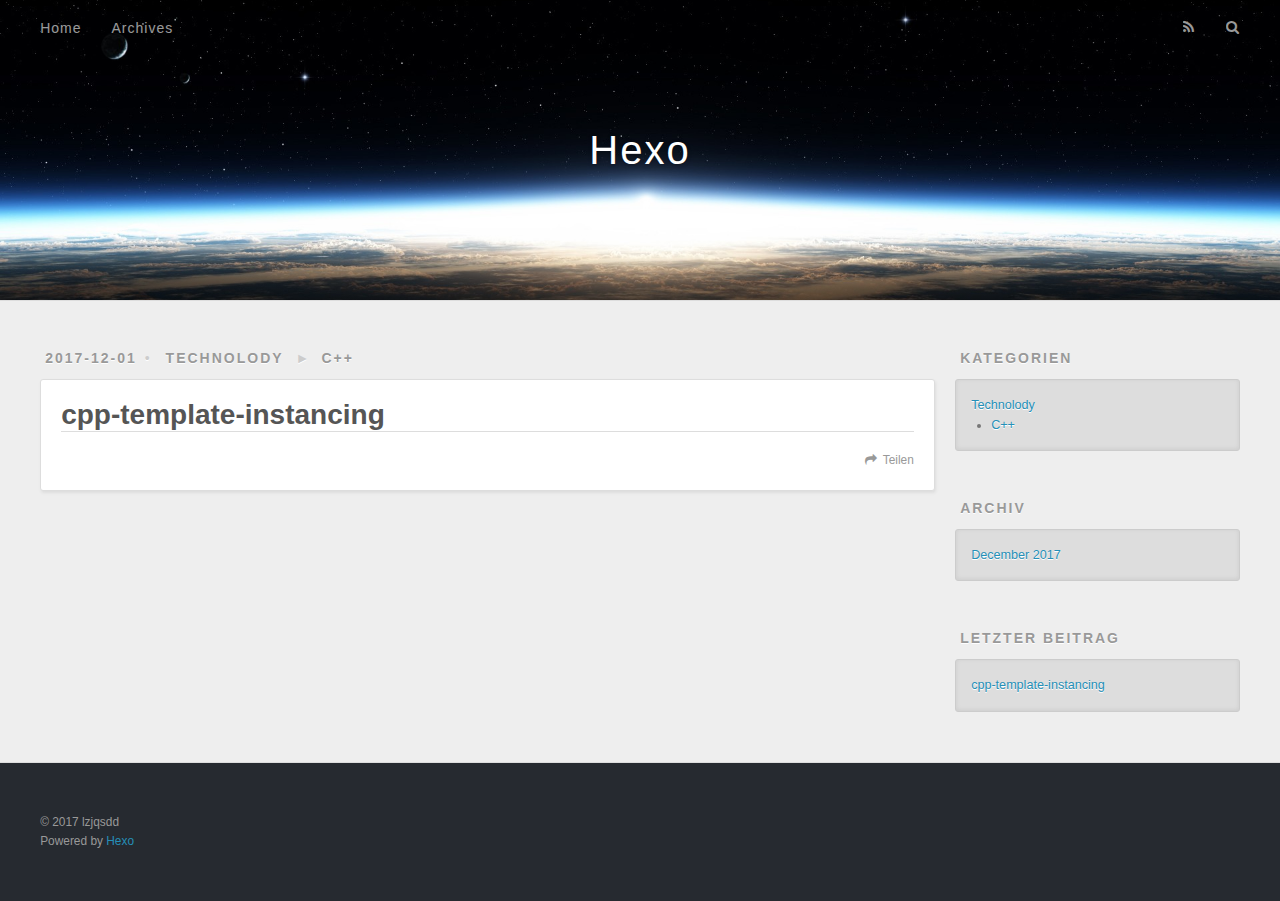
==== index.html @ e9603489 "update posts" ====
<!DOCTYPE html>
<html>
<head>
  <meta charset="utf-8">
  

  
  <title>Hexo</title>
  <meta name="viewport" content="width=device-width, initial-scale=1, maximum-scale=1">
  <meta property="og:type" content="website">
<meta property="og:title" content="Hexo">
<meta property="og:url" content="http://www.lzjqsdd.com/index.html">
<meta property="og:site_name" content="Hexo">
<meta name="twitter:card" content="summary">
<meta name="twitter:title" content="Hexo">
  
    <link rel="alternate" href="/atom.xml" title="Hexo" type="application/atom+xml">
  
  
    <link rel="icon" href="/favicon.png">
  
  
    <link href="//fonts.googleapis.com/css?family=Source+Code+Pro" rel="stylesheet" type="text/css">
  
  <link rel="stylesheet" href="/css/style.css">
</head>

<body>
  <div id="container">
    <div id="wrap">
      <header id="header">
  <div id="banner"></div>
  <div id="header-outer" class="outer">
    <div id="header-title" class="inner">
      <h1 id="logo-wrap">
        <a href="/" id="logo">Hexo</a>
      </h1>
      
    </div>
    <div id="header-inner" class="inner">
      <nav id="main-nav">
        <a id="main-nav-toggle" class="nav-icon"></a>
        
          <a class="main-nav-link" href="/">Home</a>
        
          <a class="main-nav-link" href="/archives">Archives</a>
        
      </nav>
      <nav id="sub-nav">
        
          <a id="nav-rss-link" class="nav-icon" href="/atom.xml" title="RSS Feed"></a>
        
        <a id="nav-search-btn" class="nav-icon" title="Suche"></a>
      </nav>
      <div id="search-form-wrap">
        <form action="//google.com/search" method="get" accept-charset="UTF-8" class="search-form"><input type="search" name="q" class="search-form-input" placeholder="Search"><button type="submit" class="search-form-submit">&#xF002;</button><input type="hidden" name="sitesearch" value="http://www.lzjqsdd.com"></form>
      </div>
    </div>
  </div>
</header>
      <div class="outer">
        <section id="main">
  
    <article id="post-cpp-template-instancing" class="article article-type-post" itemscope itemprop="blogPost">
  <div class="article-meta">
    <a href="/2017/12/01/cpp-template-instancing/" class="article-date">
  <time datetime="2017-12-01T09:58:18.000Z" itemprop="datePublished">2017-12-01</time>
</a>
    
  <div class="article-category">
    <a class="article-category-link" href="/categories/Technolody/">Technolody</a>►<a class="article-category-link" href="/categories/Technolody/C/">C++</a>
  </div>

  </div>
  <div class="article-inner">
    
    
      <header class="article-header">
        
  
    <h1 itemprop="name">
      <a class="article-title" href="/2017/12/01/cpp-template-instancing/">cpp-template-instancing</a>
    </h1>
  

      </header>
    
    <div class="article-entry" itemprop="articleBody">
      
        
      
    </div>
    <footer class="article-footer">
      <a data-url="http://www.lzjqsdd.com/2017/12/01/cpp-template-instancing/" data-id="cjanqljqc000084ou2og324zd" class="article-share-link">Teilen</a>
      
      
    </footer>
  </div>
  
</article>


  


</section>
        
          <aside id="sidebar">
  
    
  <div class="widget-wrap">
    <h3 class="widget-title">Kategorien</h3>
    <div class="widget">
      <ul class="category-list"><li class="category-list-item"><a class="category-list-link" href="/categories/Technolody/">Technolody</a><ul class="category-list-child"><li class="category-list-item"><a class="category-list-link" href="/categories/Technolody/C/">C++</a></li></ul></li></ul>
    </div>
  </div>


  
    

  
    
  
    
  <div class="widget-wrap">
    <h3 class="widget-title">Archiv</h3>
    <div class="widget">
      <ul class="archive-list"><li class="archive-list-item"><a class="archive-list-link" href="/archives/2017/12/">December 2017</a></li></ul>
    </div>
  </div>


  
    
  <div class="widget-wrap">
    <h3 class="widget-title">letzter Beitrag</h3>
    <div class="widget">
      <ul>
        
          <li>
            <a href="/2017/12/01/cpp-template-instancing/">cpp-template-instancing</a>
          </li>
        
      </ul>
    </div>
  </div>

  
</aside>
        
      </div>
      <footer id="footer">
  
  <div class="outer">
    <div id="footer-info" class="inner">
      &copy; 2017 lzjqsdd<br>
      Powered by <a href="http://hexo.io/" target="_blank">Hexo</a>
    </div>
  </div>
</footer>
    </div>
    <nav id="mobile-nav">
  
    <a href="/" class="mobile-nav-link">Home</a>
  
    <a href="/archives" class="mobile-nav-link">Archives</a>
  
</nav>
    

<script src="//ajax.googleapis.com/ajax/libs/jquery/2.0.3/jquery.min.js"></script>


  <link rel="stylesheet" href="/fancybox/jquery.fancybox.css">
  <script src="/fancybox/jquery.fancybox.pack.js"></script>


<script src="/js/script.js"></script>



  </div>
</body>
</html>
---- css/style.css ----
body {
  width: 100%;
}
body:before,
body:after {
  content: "";
  display: table;
}
body:after {
  clear: both;
}
html,
body,
div,
span,
applet,
object,
iframe,
h1,
h2,
h3,
h4,
h5,
h6,
p,
blockquote,
pre,
a,
abbr,
acronym,
address,
big,
cite,
code,
del,
dfn,
em,
img,
ins,
kbd,
q,
s,
samp,
small,
strike,
strong,
sub,
sup,
tt,
var,
dl,
dt,
dd,
ol,
ul,
li,
fieldset,
form,
label,
legend,
table,
caption,
tbody,
tfoot,
thead,
tr,
th,
td {
  margin: 0;
  padding: 0;
  border: 0;
  outline: 0;
  font-weight: inherit;
  font-style: inherit;
  font-family: inherit;
  font-size: 100%;
  vertical-align: baseline;
}
body {
  line-height: 1;
  color: #000;
  background: #fff;
}
ol,
ul {
  list-style: none;
}
table {
  border-collapse: separate;
  border-spacing: 0;
  vertical-align: middle;
}
caption,
th,
td {
  text-align: left;
  font-weight: normal;
  vertical-align: middle;
}
a img {
  border: none;
}
input,
button {
  margin: 0;
  padding: 0;
}
input::-moz-focus-inner,
button::-moz-focus-inner {
  border: 0;
  padding: 0;
}
@font-face {
  font-family: FontAwesome;
  font-style: normal;
  font-weight: normal;
  src: url("fonts/fontawesome-webfont.eot?v=#4.0.3");
  src: url("fonts/fontawesome-webfont.eot?#iefix&v=#4.0.3") format("embedded-opentype"), url("fonts/fontawesome-webfont.woff?v=#4.0.3") format("woff"), url("fonts/fontawesome-webfont.ttf?v=#4.0.3") format("truetype"), url("fonts/fontawesome-webfont.svg#fontawesomeregular?v=#4.0.3") format("svg");
}
html,
body,
#container {
  height: 100%;
}
body {
  background: #eee;
  font: 14px -apple-system, BlinkMacSystemFont, "Segoe UI", "Roboto", "Oxygen", "Ubuntu", "Cantarell", "Fira Sans", "Droid Sans", "Helvetica Neue", sans-serif;
  -webkit-text-size-adjust: 100%;
}
.outer {
  max-width: 1220px;
  margin: 0 auto;
  padding: 0 20px;
}
.outer:before,
.outer:after {
  content: "";
  display: table;
}
.outer:after {
  clear: both;
}
.inner {
  display: inline;
  float: left;
  width: 98.33333333333333%;
  margin: 0 0.833333333333333%;
}
.left,
.alignleft {
  float: left;
}
.right,
.alignright {
  float: right;
}
.clear {
  clear: both;
}
#container {
  position: relative;
}
.mobile-nav-on {
  overflow: hidden;
}
#wrap {
  height: 100%;
  width: 100%;
  position: absolute;
  top: 0;
  left: 0;
  -webkit-transition: 0.2s ease-out;
  -moz-transition: 0.2s ease-out;
  -ms-transition: 0.2s ease-out;
  transition: 0.2s ease-out;
  z-index: 1;
  background: #eee;
}
.mobile-nav-on #wrap {
  left: 280px;
}
@media screen and (min-width: 768px) {
  #main {
    display: inline;
    float: left;
    width: 73.33333333333333%;
    margin: 0 0.833333333333333%;
  }
}
.article-date,
.article-category-link,
.archive-year,
.widget-title {
  text-decoration: none;
  text-transform: uppercase;
  letter-spacing: 2px;
  color: #999;
  margin-bottom: 1em;
  margin-left: 5px;
  line-height: 1em;
  text-shadow: 0 1px #fff;
  font-weight: bold;
}
.article-inner,
.archive-article-inner {
  background: #fff;
  -webkit-box-shadow: 1px 2px 3px #ddd;
  box-shadow: 1px 2px 3px #ddd;
  border: 1px solid #ddd;
  border-radius: 3px;
}
.article-entry h1,
.widget h1 {
  font-size: 2em;
}
.article-entry h2,
.widget h2 {
  font-size: 1.5em;
}
.article-entry h3,
.widget h3 {
  font-size: 1.3em;
}
.article-entry h4,
.widget h4 {
  font-size: 1.2em;
}
.article-entry h5,
.widget h5 {
  font-size: 1em;
}
.article-entry h6,
.widget h6 {
  font-size: 1em;
  color: #999;
}
.article-entry hr,
.widget hr {
  border: 1px dashed #ddd;
}
.article-entry strong,
.widget strong {
  font-weight: bold;
}
.article-entry em,
.widget em,
.article-entry cite,
.widget cite {
  font-style: italic;
}
.article-entry sup,
.widget sup,
.article-entry sub,
.widget sub {
  font-size: 0.75em;
  line-height: 0;
  position: relative;
  vertical-align: baseline;
}
.article-entry sup,
.widget sup {
  top: -0.5em;
}
.article-entry sub,
.widget sub {
  bottom: -0.2em;
}
.article-entry small,
.widget small {
  font-size: 0.85em;
}
.article-entry acronym,
.widget acronym,
.article-entry abbr,
.widget abbr {
  border-bottom: 1px dotted;
}
.article-entry ul,
.widget ul,
.article-entry ol,
.widget ol,
.article-entry dl,
.widget dl {
  margin: 0 20px;
  line-height: 1.6em;
}
.article-entry ul ul,
.widget ul ul,
.article-entry ol ul,
.widget ol ul,
.article-entry ul ol,
.widget ul ol,
.article-entry ol ol,
.widget ol ol {
  margin-top: 0;
  margin-bottom: 0;
}
.article-entry ul,
.widget ul {
  list-style: disc;
}
.article-entry ol,
.widget ol {
  list-style: decimal;
}
.article-entry dt,
.widget dt {
  font-weight: bold;
}
#header {
  height: 300px;
  position: relative;
  border-bottom: 1px solid #ddd;
}
#header:before,
#header:after {
  content: "";
  position: absolute;
  left: 0;
  right: 0;
  height: 40px;
}
#header:before {
  top: 0;
  background: -webkit-linear-gradient(rgba(0,0,0,0.2), transparent);
  background: -moz-linear-gradient(rgba(0,0,0,0.2), transparent);
  background: -ms-linear-gradient(rgba(0,0,0,0.2), transparent);
  background: linear-gradient(rgba(0,0,0,0.2), transparent);
}
#header:after {
  bottom: 0;
  background: -webkit-linear-gradient(transparent, rgba(0,0,0,0.2));
  background: -moz-linear-gradient(transparent, rgba(0,0,0,0.2));
  background: -ms-linear-gradient(transparent, rgba(0,0,0,0.2));
  background: linear-gradient(transparent, rgba(0,0,0,0.2));
}
#header-outer {
  height: 100%;
  position: relative;
}
#header-inner {
  position: relative;
  overflow: hidden;
}
#banner {
  position: absolute;
  top: 0;
  left: 0;
  width: 100%;
  height: 100%;
  background: url("images/banner.jpg") center #000;
  -webkit-background-size: cover;
  -moz-background-size: cover;
  background-size: cover;
  z-index: -1;
}
#header-title {
  text-align: center;
  height: 40px;
  position: absolute;
  top: 50%;
  left: 0;
  margin-top: -20px;
}
#logo,
#subtitle {
  text-decoration: none;
  color: #fff;
  font-weight: 300;
  text-shadow: 0 1px 4px rgba(0,0,0,0.3);
}
#logo {
  font-size: 40px;
  line-height: 40px;
  letter-spacing: 2px;
}
#subtitle {
  font-size: 16px;
  line-height: 16px;
  letter-spacing: 1px;
}
#subtitle-wrap {
  margin-top: 16px;
}
#main-nav {
  float: left;
  margin-left: -15px;
}
.nav-icon,
.main-nav-link {
  float: left;
  color: #fff;
  opacity: 0.6;
  text-decoration: none;
  text-shadow: 0 1px rgba(0,0,0,0.2);
  -webkit-transition: opacity 0.2s;
  -moz-transition: opacity 0.2s;
  -ms-transition: opacity 0.2s;
  transition: opacity 0.2s;
  display: block;
  padding: 20px 15px;
}
.nav-icon:hover,
.main-nav-link:hover {
  opacity: 1;
}
.nav-icon {
  font-family: FontAwesome;
  text-align: center;
  font-size: 14px;
  width: 14px;
  height: 14px;
  padding: 20px 15px;
  position: relative;
  cursor: pointer;
}
.main-nav-link {
  font-weight: 300;
  letter-spacing: 1px;
}
@media screen and (max-width: 479px) {
  .main-nav-link {
    display: none;
  }
}
#main-nav-toggle {
  display: none;
}
#main-nav-toggle:before {
  content: "\f0c9";
}
@media screen and (max-width: 479px) {
  #main-nav-toggle {
    display: block;
  }
}
#sub-nav {
  float: right;
  margin-right: -15px;
}
#nav-rss-link:before {
  content: "\f09e";
}
#nav-search-btn:before {
  content: "\f002";
}
#search-form-wrap {
  position: absolute;
  top: 15px;
  width: 150px;
  height: 30px;
  right: -150px;
  opacity: 0;
  -webkit-transition: 0.2s ease-out;
  -moz-transition: 0.2s ease-out;
  -ms-transition: 0.2s ease-out;
  transition: 0.2s ease-out;
}
#search-form-wrap.on {
  opacity: 1;
  right: 0;
}
@media screen and (max-width: 479px) {
  #search-form-wrap {
    width: 100%;
    right: -100%;
  }
}
.search-form {
  position: absolute;
  top: 0;
  left: 0;
  right: 0;
  background: #fff;
  padding: 5px 15px;
  border-radius: 15px;
  -webkit-box-shadow: 0 0 10px rgba(0,0,0,0.3);
  box-shadow: 0 0 10px rgba(0,0,0,0.3);
}
.search-form-input {
  border: none;
  background: none;
  color: #555;
  width: 100%;
  font: 13px -apple-system, BlinkMacSystemFont, "Segoe UI", "Roboto", "Oxygen", "Ubuntu", "Cantarell", "Fira Sans", "Droid Sans", "Helvetica Neue", sans-serif;
  outline: none;
}
.search-form-input::-webkit-search-results-decoration,
.search-form-input::-webkit-search-cancel-button {
  -webkit-appearance: none;
}
.search-form-submit {
  position: absolute;
  top: 50%;
  right: 10px;
  margin-top: -7px;
  font: 13px FontAwesome;
  border: none;
  background: none;
  color: #bbb;
  cursor: pointer;
}
.search-form-submit:hover,
.search-form-submit:focus {
  color: #777;
}
.article {
  margin: 50px 0;
}
.article-inner {
  overflow: hidden;
}
.article-meta:before,
.article-meta:after {
  content: "";
  display: table;
}
.article-meta:after {
  clear: both;
}
.article-date {
  float: left;
}
.article-category {
  float: left;
  line-height: 1em;
  color: #ccc;
  text-shadow: 0 1px #fff;
  margin-left: 8px;
}
.article-category:before {
  content: "\2022";
}
.article-category-link {
  margin: 0 12px 1em;
}
.article-header {
  padding: 20px 20px 0;
}
.article-title {
  text-decoration: none;
  font-size: 2em;
  font-weight: bold;
  color: #555;
  line-height: 1.1em;
  -webkit-transition: color 0.2s;
  -moz-transition: color 0.2s;
  -ms-transition: color 0.2s;
  transition: color 0.2s;
}
a.article-title:hover {
  color: #258fb8;
}
.article-entry {
  color: #555;
  padding: 0 20px;
}
.article-entry:before,
.article-entry:after {
  content: "";
  display: table;
}
.article-entry:after {
  clear: both;
}
.article-entry p,
.article-entry table {
  line-height: 1.6em;
  margin: 1.6em 0;
}
.article-entry h1,
.article-entry h2,
.article-entry h3,
.article-entry h4,
.article-entry h5,
.article-entry h6 {
  font-weight: bold;
}
.article-entry h1,
.article-entry h2,
.article-entry h3,
.article-entry h4,
.article-entry h5,
.article-entry h6 {
  line-height: 1.1em;
  margin: 1.1em 0;
}
.article-entry a {
  color: #258fb8;
  text-decoration: none;
}
.article-entry a:hover {
  text-decoration: underline;
}
.article-entry ul,
.article-entry ol,
.article-entry dl {
  margin-top: 1.6em;
  margin-bottom: 1.6em;
}
.article-entry img,
.article-entry video {
  max-width: 100%;
  height: auto;
  display: block;
  margin: auto;
}
.article-entry iframe {
  border: none;
}
.article-entry table {
  width: 100%;
  border-collapse: collapse;
  border-spacing: 0;
}
.article-entry th {
  font-weight: bold;
  border-bottom: 3px solid #ddd;
  padding-bottom: 0.5em;
}
.article-entry td {
  border-bottom: 1px solid #ddd;
  padding: 10px 0;
}
.article-entry blockquote {
  font-family: Georgia, "Times New Roman", serif;
  font-size: 1.4em;
  margin: 1.6em 20px;
  text-align: center;
}
.article-entry blockquote footer {
  font-size: 14px;
  margin: 1.6em 0;
  font-family: -apple-system, BlinkMacSystemFont, "Segoe UI", "Roboto", "Oxygen", "Ubuntu", "Cantarell", "Fira Sans", "Droid Sans", "Helvetica Neue", sans-serif;
}
.article-entry blockquote footer cite:before {
  content: "—";
  padding: 0 0.5em;
}
.article-entry .pullquote {
  text-align: left;
  width: 45%;
  margin: 0;
}
.article-entry .pullquote.left {
  margin-left: 0.5em;
  margin-right: 1em;
}
.article-entry .pullquote.right {
  margin-right: 0.5em;
  margin-left: 1em;
}
.article-entry .caption {
  color: #999;
  display: block;
  font-size: 0.9em;
  margin-top: 0.5em;
  position: relative;
  text-align: center;
}
.article-entry .video-container {
  position: relative;
  padding-top: 56.25%;
  height: 0;
  overflow: hidden;
}
.article-entry .video-container iframe,
.article-entry .video-container object,
.article-entry .video-container embed {
  position: absolute;
  top: 0;
  left: 0;
  width: 100%;
  height: 100%;
  margin-top: 0;
}
.article-more-link a {
  display: inline-block;
  line-height: 1em;
  padding: 6px 15px;
  border-radius: 15px;
  background: #eee;
  color: #999;
  text-shadow: 0 1px #fff;
  text-decoration: none;
}
.article-more-link a:hover {
  background: #258fb8;
  color: #fff;
  text-decoration: none;
  text-shadow: 0 1px #1e7293;
}
.article-footer {
  font-size: 0.85em;
  line-height: 1.6em;
  border-top: 1px solid #ddd;
  padding-top: 1.6em;
  margin: 0 20px 20px;
}
.article-footer:before,
.article-footer:after {
  content: "";
  display: table;
}
.article-footer:after {
  clear: both;
}
.article-footer a {
  color: #999;
  text-decoration: none;
}
.article-footer a:hover {
  color: #555;
}
.article-tag-list-item {
  float: left;
  margin-right: 10px;
}
.article-tag-list-link:before {
  content: "#";
}
.article-comment-link {
  float: right;
}
.article-comment-link:before {
  content: "\f075";
  font-family: FontAwesome;
  padding-right: 8px;
}
.article-share-link {
  cursor: pointer;
  float: right;
  margin-left: 20px;
}
.article-share-link:before {
  content: "\f064";
  font-family: FontAwesome;
  padding-right: 6px;
}
#article-nav {
  position: relative;
}
#article-nav:before,
#article-nav:after {
  content: "";
  display: table;
}
#article-nav:after {
  clear: both;
}
@media screen and (min-width: 768px) {
  #article-nav {
    margin: 50px 0;
  }
  #article-nav:before {
    width: 8px;
    height: 8px;
    position: absolute;
    top: 50%;
    left: 50%;
    margin-top: -4px;
    margin-left: -4px;
    content: "";
    border-radius: 50%;
    background: #ddd;
    -webkit-box-shadow: 0 1px 2px #fff;
    box-shadow: 0 1px 2px #fff;
  }
}
.article-nav-link-wrap {
  text-decoration: none;
  text-shadow: 0 1px #fff;
  color: #999;
  -webkit-box-sizing: border-box;
  -moz-box-sizing: border-box;
  box-sizing: border-box;
  margin-top: 50px;
  text-align: center;
  display: block;
}
.article-nav-link-wrap:hover {
  color: #555;
}
@media screen and (min-width: 768px) {
  .article-nav-link-wrap {
    width: 50%;
    margin-top: 0;
  }
}
@media screen and (min-width: 768px) {
  #article-nav-newer {
    float: left;
    text-align: right;
    padding-right: 20px;
  }
}
@media screen and (min-width: 768px) {
  #article-nav-older {
    float: right;
    text-align: left;
    padding-left: 20px;
  }
}
.article-nav-caption {
  text-transform: uppercase;
  letter-spacing: 2px;
  color: #ddd;
  line-height: 1em;
  font-weight: bold;
}
#article-nav-newer .article-nav-caption {
  margin-right: -2px;
}
.article-nav-title {
  font-size: 0.85em;
  line-height: 1.6em;
  margin-top: 0.5em;
}
.article-share-box {
  position: absolute;
  display: none;
  background: #fff;
  -webkit-box-shadow: 1px 2px 10px rgba(0,0,0,0.2);
  box-shadow: 1px 2px 10px rgba(0,0,0,0.2);
  border-radius: 3px;
  margin-left: -145px;
  overflow: hidden;
  z-index: 1;
}
.article-share-box.on {
  display: block;
}
.article-share-input {
  width: 100%;
  background: none;
  -webkit-box-sizing: border-box;
  -moz-box-sizing: border-box;
  box-sizing: border-box;
  font: 14px -apple-system, BlinkMacSystemFont, "Segoe UI", "Roboto", "Oxygen", "Ubuntu", "Cantarell", "Fira Sans", "Droid Sans", "Helvetica Neue", sans-serif;
  padding: 0 15px;
  color: #555;
  outline: none;
  border: 1px solid #ddd;
  border-radius: 3px 3px 0 0;
  height: 36px;
  line-height: 36px;
}
.article-share-links {
  background: #eee;
}
.article-share-links:before,
.article-share-links:after {
  content: "";
  display: table;
}
.article-share-links:after {
  clear: both;
}
.article-share-twitter,
.article-share-facebook,
.article-share-pinterest,
.article-share-google {
  width: 50px;
  height: 36px;
  display: block;
  float: left;
  position: relative;
  color: #999;
  text-shadow: 0 1px #fff;
}
.article-share-twitter:before,
.article-share-facebook:before,
.article-share-pinterest:before,
.article-share-google:before {
  font-size: 20px;
  font-family: FontAwesome;
  width: 20px;
  height: 20px;
  position: absolute;
  top: 50%;
  left: 50%;
  margin-top: -10px;
  margin-left: -10px;
  text-align: center;
}
.article-share-twitter:hover,
.article-share-facebook:hover,
.article-share-pinterest:hover,
.article-share-google:hover {
  color: #fff;
}
.article-share-twitter:before {
  content: "\f099";
}
.article-share-twitter:hover {
  background: #00aced;
  text-shadow: 0 1px #008abe;
}
.article-share-facebook:before {
  content: "\f09a";
}
.article-share-facebook:hover {
  background: #3b5998;
  text-shadow: 0 1px #2f477a;
}
.article-share-pinterest:before {
  content: "\f0d2";
}
.article-share-pinterest:hover {
  background: #cb2027;
  text-shadow: 0 1px #a21a1f;
}
.article-share-google:before {
  content: "\f0d5";
}
.article-share-google:hover {
  background: #dd4b39;
  text-shadow: 0 1px #be3221;
}
.article-gallery {
  background: #000;
  position: relative;
}
.article-gallery-photos {
  position: relative;
  overflow: hidden;
}
.article-gallery-img {
  display: none;
  max-width: 100%;
}
.article-gallery-img:first-child {
  display: block;
}
.article-gallery-img.loaded {
  position: absolute;
  display: block;
}
.article-gallery-img img {
  display: block;
  max-width: 100%;
  margin: 0 auto;
}
#comments {
  background: #fff;
  -webkit-box-shadow: 1px 2px 3px #ddd;
  box-shadow: 1px 2px 3px #ddd;
  padding: 20px;
  border: 1px solid #ddd;
  border-radius: 3px;
  margin: 50px 0;
}
#comments a {
  color: #258fb8;
}
.archives-wrap {
  margin: 50px 0;
}
.archives:before,
.archives:after {
  content: "";
  display: table;
}
.archives:after {
  clear: both;
}
.archive-year-wrap {
  margin-bottom: 1em;
}
.archives {
  -webkit-column-gap: 10px;
  -moz-column-gap: 10px;
  column-gap: 10px;
}
@media screen and (min-width: 480px) and (max-width: 767px) {
  .archives {
    -webkit-column-count: 2;
    -moz-column-count: 2;
    column-count: 2;
  }
}
@media screen and (min-width: 768px) {
  .archives {
    -webkit-column-count: 3;
    -moz-column-count: 3;
    column-count: 3;
  }
}
.archive-article {
  -webkit-column-break-inside: avoid;
  page-break-inside: avoid;
  overflow: hidden;
  break-inside: avoid-column;
}
.archive-article-inner {
  padding: 10px;
  margin-bottom: 15px;
}
.archive-article-title {
  text-decoration: none;
  font-weight: bold;
  color: #555;
  -webkit-transition: color 0.2s;
  -moz-transition: color 0.2s;
  -ms-transition: color 0.2s;
  transition: color 0.2s;
  line-height: 1.6em;
}
.archive-article-title:hover {
  color: #258fb8;
}
.archive-article-footer {
  margin-top: 1em;
}
.archive-article-date {
  color: #999;
  text-decoration: none;
  font-size: 0.85em;
  line-height: 1em;
  margin-bottom: 0.5em;
  display: block;
}
#page-nav {
  margin: 50px auto;
  background: #fff;
  -webkit-box-shadow: 1px 2px 3px #ddd;
  box-shadow: 1px 2px 3px #ddd;
  border: 1px solid #ddd;
  border-radius: 3px;
  text-align: center;
  color: #999;
  overflow: hidden;
}
#page-nav:before,
#page-nav:after {
  content: "";
  display: table;
}
#page-nav:after {
  clear: both;
}
#page-nav a,
#page-nav span {
  padding: 10px 20px;
  line-height: 1;
  height: 2ex;
}
#page-nav a {
  color: #999;
  text-decoration: none;
}
#page-nav a:hover {
  background: #999;
  color: #fff;
}
#page-nav .prev {
  float: left;
}
#page-nav .next {
  float: right;
}
#page-nav .page-number {
  display: inline-block;
}
@media screen and (max-width: 479px) {
  #page-nav .page-number {
    display: none;
  }
}
#page-nav .current {
  color: #555;
  font-weight: bold;
}
#page-nav .space {
  color: #ddd;
}
#footer {
  background: #262a30;
  padding: 50px 0;
  border-top: 1px solid #ddd;
  color: #999;
}
#footer a {
  color: #258fb8;
  text-decoration: none;
}
#footer a:hover {
  text-decoration: underline;
}
#footer-info {
  line-height: 1.6em;
  font-size: 0.85em;
}
.article-entry pre,
.article-entry .highlight {
  background: #2d2d2d;
  margin: 0 -20px;
  padding: 15px 20px;
  border-style: solid;
  border-color: #ddd;
  border-width: 1px 0;
  overflow: auto;
  color: #ccc;
  line-height: 22.400000000000002px;
}
.article-entry .highlight .gutter pre,
.article-entry .gist .gist-file .gist-data .line-numbers {
  color: #666;
  font-size: 0.85em;
}
.article-entry pre,
.article-entry code {
  font-family: "Source Code Pro", Consolas, Monaco, Menlo, Consolas, monospace;
}
.article-entry code {
  background: #eee;
  text-shadow: 0 1px #fff;
  padding: 0 0.3em;
}
.article-entry pre code {
  background: none;
  text-shadow: none;
  padding: 0;
}
.article-entry .highlight pre {
  border: none;
  margin: 0;
  padding: 0;
}
.article-entry .highlight table {
  margin: 0;
  width: auto;
}
.article-entry .highlight td {
  border: none;
  padding: 0;
}
.article-entry .highlight figcaption {
  font-size: 0.85em;
  color: #999;
  line-height: 1em;
  margin-bottom: 1em;
}
.article-entry .highlight figcaption:before,
.article-entry .highlight figcaption:after {
  content: "";
  display: table;
}
.article-entry .highlight figcaption:after {
  clear: both;
}
.article-entry .highlight figcaption a {
  float: right;
}
.article-entry .highlight .gutter pre {
  text-align: right;
  padding-right: 20px;
}
.article-entry .highlight .line {
  height: 22.400000000000002px;
}
.article-entry .highlight .line.marked {
  background: #515151;
}
.article-entry .gist {
  margin: 0 -20px;
  border-style: solid;
  border-color: #ddd;
  border-width: 1px 0;
  background: #2d2d2d;
  padding: 15px 20px 15px 0;
}
.article-entry .gist .gist-file {
  border: none;
  font-family: "Source Code Pro", Consolas, Monaco, Menlo, Consolas, monospace;
  margin: 0;
}
.article-entry .gist .gist-file .gist-data {
  background: none;
  border: none;
}
.article-entry .gist .gist-file .gist-data .line-numbers {
  background: none;
  border: none;
  padding: 0 20px 0 0;
}
.article-entry .gist .gist-file .gist-data .line-data {
  padding: 0 !important;
}
.article-entry .gist .gist-file .highlight {
  margin: 0;
  padding: 0;
  border: none;
}
.article-entry .gist .gist-file .gist-meta {
  background: #2d2d2d;
  color: #999;
  font: 0.85em -apple-system, BlinkMacSystemFont, "Segoe UI", "Roboto", "Oxygen", "Ubuntu", "Cantarell", "Fira Sans", "Droid Sans", "Helvetica Neue", sans-serif;
  text-shadow: 0 0;
  padding: 0;
  margin-top: 1em;
  margin-left: 20px;
}
.article-entry .gist .gist-file .gist-meta a {
  color: #258fb8;
  font-weight: normal;
}
.article-entry .gist .gist-file .gist-meta a:hover {
  text-decoration: underline;
}
pre .comment,
pre .title {
  color: #999;
}
pre .variable,
pre .attribute,
pre .tag,
pre .regexp,
pre .ruby .constant,
pre .xml .tag .title,
pre .xml .pi,
pre .xml .doctype,
pre .html .doctype,
pre .css .id,
pre .css .class,
pre .css .pseudo {
  color: #f2777a;
}
pre .number,
pre .preprocessor,
pre .built_in,
pre .literal,
pre .params,
pre .constant {
  color: #f99157;
}
pre .class,
pre .ruby .class .title,
pre .css .rules .attribute {
  color: #9c9;
}
pre .string,
pre .value,
pre .inheritance,
pre .header,
pre .ruby .symbol,
pre .xml .cdata {
  color: #9c9;
}
pre .css .hexcolor {
  color: #6cc;
}
pre .function,
pre .python .decorator,
pre .python .title,
pre .ruby .function .title,
pre .ruby .title .keyword,
pre .perl .sub,
pre .javascript .title,
pre .coffeescript .title {
  color: #69c;
}
pre .keyword,
pre .javascript .function {
  color: #c9c;
}
@media screen and (max-width: 479px) {
  #mobile-nav {
    position: absolute;
    top: 0;
    left: 0;
    width: 280px;
    height: 100%;
    background: #191919;
    border-right: 1px solid #fff;
  }
}
@media screen and (max-width: 479px) {
  .mobile-nav-link {
    display: block;
    color: #999;
    text-decoration: none;
    padding: 15px 20px;
    font-weight: bold;
  }
  .mobile-nav-link:hover {
    color: #fff;
  }
}
@media screen and (min-width: 768px) {
  #sidebar {
    display: inline;
    float: left;
    width: 23.333333333333332%;
    margin: 0 0.833333333333333%;
  }
}
.widget-wrap {
  margin: 50px 0;
}
.widget {
  color: #777;
  text-shadow: 0 1px #fff;
  background: #ddd;
  -webkit-box-shadow: 0 -1px 4px #ccc inset;
  box-shadow: 0 -1px 4px #ccc inset;
  border: 1px solid #ccc;
  padding: 15px;
  border-radius: 3px;
}
.widget a {
  color: #258fb8;
  text-decoration: none;
}
.widget a:hover {
  text-decoration: underline;
}
.widget ul ul,
.widget ol ul,
.widget dl ul,
.widget ul ol,
.widget ol ol,
.widget dl ol,
.widget ul dl,
.widget ol dl,
.widget dl dl {
  margin-left: 15px;
  list-style: disc;
}
.widget {
  line-height: 1.6em;
  word-wrap: break-word;
  font-size: 0.9em;
}
.widget ul,
.widget ol {
  list-style: none;
  margin: 0;
}
.widget ul ul,
.widget ol ul,
.widget ul ol,
.widget ol ol {
  margin: 0 20px;
}
.widget ul ul,
.widget ol ul {
  list-style: disc;
}
.widget ul ol,
.widget ol ol {
  list-style: decimal;
}
.category-list-count,
.tag-list-count,
.archive-list-count {
  padding-left: 5px;
  color: #999;
  font-size: 0.85em;
}
.category-list-count:before,
.tag-list-count:before,
.archive-list-count:before {
  content: "(";
}
.category-list-count:after,
.tag-list-count:after,
.archive-list-count:after {
  content: ")";
}
.tagcloud a {
  margin-right: 5px;
  display: inline-block;
}
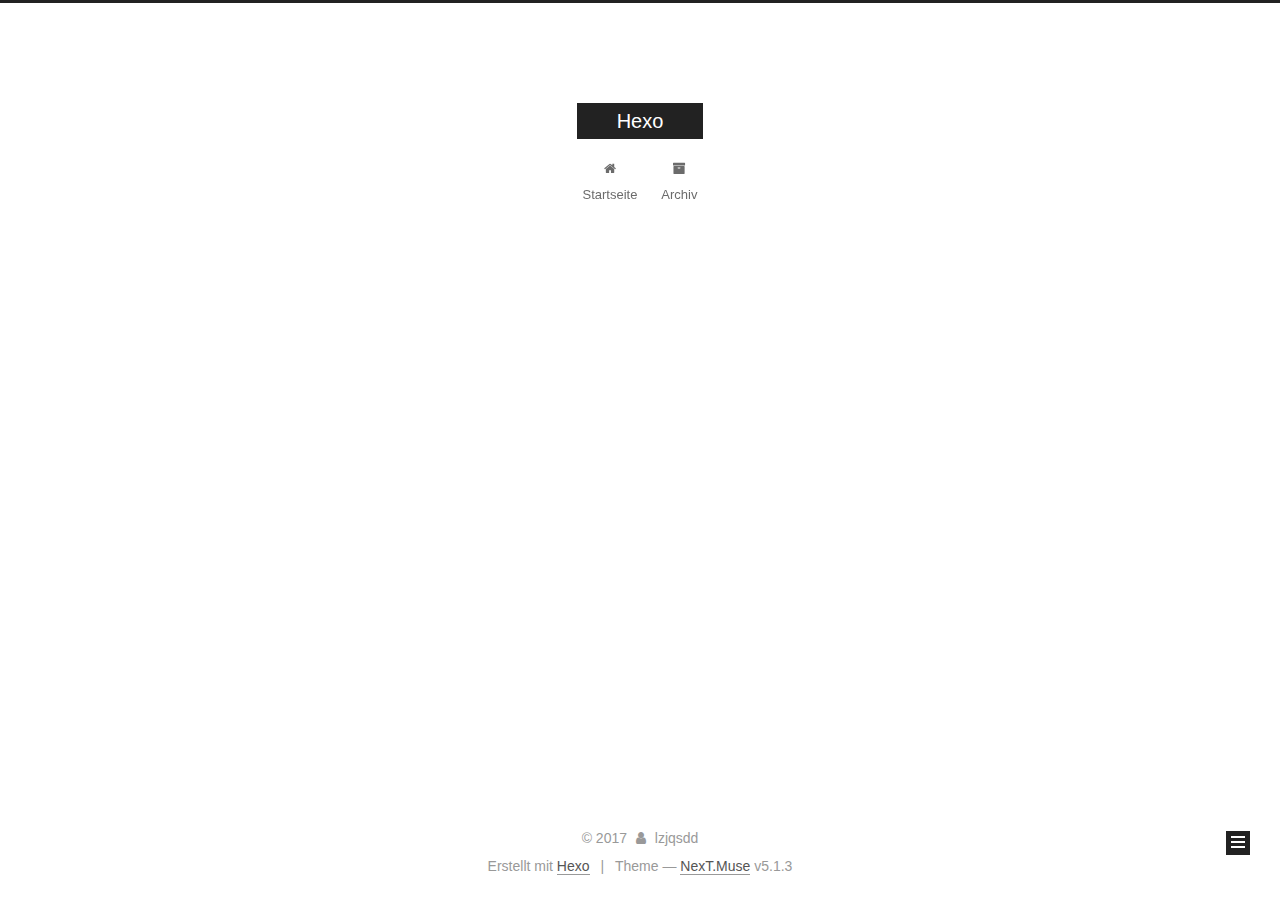
==== commit 9a33c8c1: "update posts" ====
--- a/index.html
+++ b/index.html
@@ -1,185 +1,629 @@
 <!DOCTYPE html>
-<html>
+
+
+
+  
+
+
+<html class="theme-next muse use-motion" lang="">
 <head>
-  <meta charset="utf-8">
-  
-
-  
-  <title>Hexo</title>
-  <meta name="viewport" content="width=device-width, initial-scale=1, maximum-scale=1">
-  <meta property="og:type" content="website">
+  <meta charset="UTF-8"/>
+<meta http-equiv="X-UA-Compatible" content="IE=edge" />
+<meta name="viewport" content="width=device-width, initial-scale=1, maximum-scale=1"/>
+<meta name="theme-color" content="#222">
+
+
+
+
+
+
+
+
+
+<meta http-equiv="Cache-Control" content="no-transform" />
+<meta http-equiv="Cache-Control" content="no-siteapp" />
+
+
+
+
+
+
+
+
+
+
+
+
+
+
+
+
+  
+  
+  <link href="/lib/fancybox/source/jquery.fancybox.css?v=2.1.5" rel="stylesheet" type="text/css" />
+
+
+
+
+
+
+
+<link href="/lib/font-awesome/css/font-awesome.min.css?v=4.6.2" rel="stylesheet" type="text/css" />
+
+<link href="/css/main.css?v=5.1.3" rel="stylesheet" type="text/css" />
+
+
+  <link rel="apple-touch-icon" sizes="180x180" href="/images/apple-touch-icon.png?v=5.1.3">
+
+
+  <link rel="icon" type="image/png" sizes="32x32" href="/images/favicon-32x32.png?v=5.1.3">
+
+
+  <link rel="icon" type="image/png" sizes="16x16" href="/images/favicon-16x16.png?v=5.1.3">
+
+
+  <link rel="mask-icon" href="/images/logo.svg?v=5.1.3" color="#222">
+
+
+
+
+
+  <meta name="keywords" content="Technolody, Tools, Linux" />
+
+
+
+
+
+
+
+
+
+
+<meta property="og:type" content="website">
 <meta property="og:title" content="Hexo">
 <meta property="og:url" content="http://www.lzjqsdd.com/index.html">
 <meta property="og:site_name" content="Hexo">
 <meta name="twitter:card" content="summary">
 <meta name="twitter:title" content="Hexo">
-  
-    <link rel="alternate" href="/atom.xml" title="Hexo" type="application/atom+xml">
-  
-  
-    <link rel="icon" href="/favicon.png">
-  
-  
-    <link href="//fonts.googleapis.com/css?family=Source+Code+Pro" rel="stylesheet" type="text/css">
-  
-  <link rel="stylesheet" href="/css/style.css">
+
+
+
+<script type="text/javascript" id="hexo.configurations">
+  var NexT = window.NexT || {};
+  var CONFIG = {
+    root: '/',
+    scheme: 'Muse',
+    version: '5.1.3',
+    sidebar: {"position":"left","display":"post","offset":12,"b2t":false,"scrollpercent":false,"onmobile":false},
+    fancybox: true,
+    tabs: true,
+    motion: {"enable":true,"async":false,"transition":{"post_block":"fadeIn","post_header":"slideDownIn","post_body":"slideDownIn","coll_header":"slideLeftIn","sidebar":"slideUpIn"}},
+    duoshuo: {
+      userId: '0',
+      author: 'Author'
+    },
+    algolia: {
+      applicationID: '',
+      apiKey: '',
+      indexName: '',
+      hits: {"per_page":10},
+      labels: {"input_placeholder":"Search for Posts","hits_empty":"We didn't find any results for the search: ${query}","hits_stats":"${hits} results found in ${time} ms"}
+    }
+  };
+</script>
+
+
+
+  <link rel="canonical" href="http://www.lzjqsdd.com/"/>
+
+
+
+
+
+  <title>Hexo</title>
+  
+
+
+
+
+
+
+
+
 </head>
 
-<body>
-  <div id="container">
-    <div id="wrap">
-      <header id="header">
-  <div id="banner"></div>
-  <div id="header-outer" class="outer">
-    <div id="header-title" class="inner">
-      <h1 id="logo-wrap">
-        <a href="/" id="logo">Hexo</a>
-      </h1>
-      
+<body itemscope itemtype="http://schema.org/WebPage" lang="">
+
+  
+  
+    
+  
+
+  <div class="container sidebar-position-left 
+  page-home">
+    <div class="headband"></div>
+
+    <header id="header" class="header" itemscope itemtype="http://schema.org/WPHeader">
+      <div class="header-inner"><div class="site-brand-wrapper">
+  <div class="site-meta ">
+    
+
+    <div class="custom-logo-site-title">
+      <a href="/"  class="brand" rel="start">
+        <span class="logo-line-before"><i></i></span>
+        <span class="site-title">Hexo</span>
+        <span class="logo-line-after"><i></i></span>
+      </a>
     </div>
-    <div id="header-inner" class="inner">
-      <nav id="main-nav">
-        <a id="main-nav-toggle" class="nav-icon"></a>
-        
-          <a class="main-nav-link" href="/">Home</a>
-        
-          <a class="main-nav-link" href="/archives">Archives</a>
-        
-      </nav>
-      <nav id="sub-nav">
-        
-          <a id="nav-rss-link" class="nav-icon" href="/atom.xml" title="RSS Feed"></a>
-        
-        <a id="nav-search-btn" class="nav-icon" title="Suche"></a>
-      </nav>
-      <div id="search-form-wrap">
-        <form action="//google.com/search" method="get" accept-charset="UTF-8" class="search-form"><input type="search" name="q" class="search-form-input" placeholder="Search"><button type="submit" class="search-form-submit">&#xF002;</button><input type="hidden" name="sitesearch" value="http://www.lzjqsdd.com"></form>
-      </div>
+      
+        <p class="site-subtitle"></p>
+      
+  </div>
+
+  <div class="site-nav-toggle">
+    <button>
+      <span class="btn-bar"></span>
+      <span class="btn-bar"></span>
+      <span class="btn-bar"></span>
+    </button>
+  </div>
+</div>
+
+<nav class="site-nav">
+  
+
+  
+    <ul id="menu" class="menu">
+      
+        
+        <li class="menu-item menu-item-home">
+          <a href="/" rel="section">
+            
+              <i class="menu-item-icon fa fa-fw fa-home"></i> <br />
+            
+            Startseite
+          </a>
+        </li>
+      
+        
+        <li class="menu-item menu-item-archives">
+          <a href="/archives/" rel="section">
+            
+              <i class="menu-item-icon fa fa-fw fa-archive"></i> <br />
+            
+            Archiv
+          </a>
+        </li>
+      
+
+      
+    </ul>
+  
+
+  
+</nav>
+
+
+
+ </div>
+    </header>
+
+    <main id="main" class="main">
+      <div class="main-inner">
+        <div class="content-wrap">
+          <div id="content" class="content">
+            
+  <section id="posts" class="posts-expand">
+    
+      
+
+  
+
+  
+  
+  
+
+  <article class="post post-type-normal" itemscope itemtype="http://schema.org/Article">
+  
+  
+  
+  <div class="post-block">
+    <link itemprop="mainEntityOfPage" href="http://www.lzjqsdd.com/2017/12/01/cpp-template-instancing/">
+
+    <span hidden itemprop="author" itemscope itemtype="http://schema.org/Person">
+      <meta itemprop="name" content="lzjqsdd">
+      <meta itemprop="description" content="">
+      <meta itemprop="image" content="/images/avatar.gif">
+    </span>
+
+    <span hidden itemprop="publisher" itemscope itemtype="http://schema.org/Organization">
+      <meta itemprop="name" content="Hexo">
+    </span>
+
+    
+      <header class="post-header">
+
+        
+        
+          <h1 class="post-title" itemprop="name headline">
+                
+                <a class="post-title-link" href="/2017/12/01/cpp-template-instancing/" itemprop="url">cpp-template-instancing</a></h1>
+        
+
+        <div class="post-meta">
+          <span class="post-time">
+            
+              <span class="post-meta-item-icon">
+                <i class="fa fa-calendar-o"></i>
+              </span>
+              
+                <span class="post-meta-item-text">Veröffentlicht am</span>
+              
+              <time title="Post created" itemprop="dateCreated datePublished" datetime="2017-12-01T17:58:18+08:00">
+                2017-12-01
+              </time>
+            
+
+            
+
+            
+          </span>
+
+          
+            <span class="post-category" >
+            
+              <span class="post-meta-divider">|</span>
+            
+              <span class="post-meta-item-icon">
+                <i class="fa fa-folder-o"></i>
+              </span>
+              
+                <span class="post-meta-item-text">in</span>
+              
+              
+                <span itemprop="about" itemscope itemtype="http://schema.org/Thing">
+                  <a href="/categories/Technolody/" itemprop="url" rel="index">
+                    <span itemprop="name">Technolody</span>
+                  </a>
+                </span>
+
+                
+                
+                  . 
+                
+              
+                <span itemprop="about" itemscope itemtype="http://schema.org/Thing">
+                  <a href="/categories/Technolody/C/" itemprop="url" rel="index">
+                    <span itemprop="name">C++</span>
+                  </a>
+                </span>
+
+                
+                
+              
+            </span>
+          
+
+          
+            
+          
+
+          
+          
+
+          
+
+          
+
+          
+
+        </div>
+      </header>
+    
+
+    
+    
+    
+    <div class="post-body" itemprop="articleBody">
+
+      
+      
+
+      
+        
+          
+            
+          
+        
+      
+    </div>
+    
+    
+    
+
+    
+
+    
+
+    
+
+    <footer class="post-footer">
+      
+
+      
+
+      
+
+      
+      
+        <div class="post-eof"></div>
+      
+    </footer>
+  </div>
+  
+  
+  
+  </article>
+
+
+    
+  </section>
+
+  
+
+
+          </div>
+          
+
+
+          
+
+        </div>
+        
+          
+  
+  <div class="sidebar-toggle">
+    <div class="sidebar-toggle-line-wrap">
+      <span class="sidebar-toggle-line sidebar-toggle-line-first"></span>
+      <span class="sidebar-toggle-line sidebar-toggle-line-middle"></span>
+      <span class="sidebar-toggle-line sidebar-toggle-line-last"></span>
     </div>
   </div>
-</header>
-      <div class="outer">
-        <section id="main">
-  
-    <article id="post-cpp-template-instancing" class="article article-type-post" itemscope itemprop="blogPost">
-  <div class="article-meta">
-    <a href="/2017/12/01/cpp-template-instancing/" class="article-date">
-  <time datetime="2017-12-01T09:58:18.000Z" itemprop="datePublished">2017-12-01</time>
-</a>
-    
-  <div class="article-category">
-    <a class="article-category-link" href="/categories/Technolody/">Technolody</a>►<a class="article-category-link" href="/categories/Technolody/C/">C++</a>
+
+  <aside id="sidebar" class="sidebar">
+    
+    <div class="sidebar-inner">
+
+      
+
+      
+
+      <section class="site-overview-wrap sidebar-panel sidebar-panel-active">
+        <div class="site-overview">
+          <div class="site-author motion-element" itemprop="author" itemscope itemtype="http://schema.org/Person">
+            
+              <p class="site-author-name" itemprop="name">lzjqsdd</p>
+              <p class="site-description motion-element" itemprop="description"></p>
+          </div>
+
+          <nav class="site-state motion-element">
+
+            
+              <div class="site-state-item site-state-posts">
+              
+                <a href="/archives/">
+              
+                  <span class="site-state-item-count">1</span>
+                  <span class="site-state-item-name">Artikel</span>
+                </a>
+              </div>
+            
+
+            
+              
+              
+              <div class="site-state-item site-state-categories">
+                
+                  <span class="site-state-item-count">2</span>
+                  <span class="site-state-item-name">Kategorien</span>
+                
+              </div>
+            
+
+            
+
+          </nav>
+
+          
+
+          <div class="links-of-author motion-element">
+            
+          </div>
+
+          
+          
+
+          
+          
+
+          
+
+        </div>
+      </section>
+
+      
+
+      
+
+    </div>
+  </aside>
+
+
+        
+      </div>
+    </main>
+
+    <footer id="footer" class="footer">
+      <div class="footer-inner">
+        <div class="copyright">&copy; <span itemprop="copyrightYear">2017</span>
+  <span class="with-love">
+    <i class="fa fa-user"></i>
+  </span>
+  <span class="author" itemprop="copyrightHolder">lzjqsdd</span>
+
+  
+</div>
+
+
+  <div class="powered-by">Erstellt mit  <a class="theme-link" target="_blank" href="https://hexo.io">Hexo</a></div>
+
+
+
+  <span class="post-meta-divider">|</span>
+
+
+
+  <div class="theme-info">Theme &mdash; <a class="theme-link" target="_blank" href="https://github.com/iissnan/hexo-theme-next">NexT.Muse</a> v5.1.3</div>
+
+
+
+
+        
+
+
+
+
+
+
+
+        
+      </div>
+    </footer>
+
+    
+      <div class="back-to-top">
+        <i class="fa fa-arrow-up"></i>
+        
+      </div>
+    
+
   </div>
 
-  </div>
-  <div class="article-inner">
-    
-    
-      <header class="article-header">
-        
-  
-    <h1 itemprop="name">
-      <a class="article-title" href="/2017/12/01/cpp-template-instancing/">cpp-template-instancing</a>
-    </h1>
-  
-
-      </header>
-    
-    <div class="article-entry" itemprop="articleBody">
-      
-        
-      
-    </div>
-    <footer class="article-footer">
-      <a data-url="http://www.lzjqsdd.com/2017/12/01/cpp-template-instancing/" data-id="cjanqljqc000084ou2og324zd" class="article-share-link">Teilen</a>
-      
-      
-    </footer>
-  </div>
-  
-</article>
-
-
-  
-
-
-</section>
-        
-          <aside id="sidebar">
-  
-    
-  <div class="widget-wrap">
-    <h3 class="widget-title">Kategorien</h3>
-    <div class="widget">
-      <ul class="category-list"><li class="category-list-item"><a class="category-list-link" href="/categories/Technolody/">Technolody</a><ul class="category-list-child"><li class="category-list-item"><a class="category-list-link" href="/categories/Technolody/C/">C++</a></li></ul></li></ul>
-    </div>
-  </div>
-
-
-  
-    
-
-  
-    
-  
-    
-  <div class="widget-wrap">
-    <h3 class="widget-title">Archiv</h3>
-    <div class="widget">
-      <ul class="archive-list"><li class="archive-list-item"><a class="archive-list-link" href="/archives/2017/12/">December 2017</a></li></ul>
-    </div>
-  </div>
-
-
-  
-    
-  <div class="widget-wrap">
-    <h3 class="widget-title">letzter Beitrag</h3>
-    <div class="widget">
-      <ul>
-        
-          <li>
-            <a href="/2017/12/01/cpp-template-instancing/">cpp-template-instancing</a>
-          </li>
-        
-      </ul>
-    </div>
-  </div>
-
-  
-</aside>
-        
-      </div>
-      <footer id="footer">
-  
-  <div class="outer">
-    <div id="footer-info" class="inner">
-      &copy; 2017 lzjqsdd<br>
-      Powered by <a href="http://hexo.io/" target="_blank">Hexo</a>
-    </div>
-  </div>
-</footer>
-    </div>
-    <nav id="mobile-nav">
-  
-    <a href="/" class="mobile-nav-link">Home</a>
-  
-    <a href="/archives" class="mobile-nav-link">Archives</a>
-  
-</nav>
-    
-
-<script src="//ajax.googleapis.com/ajax/libs/jquery/2.0.3/jquery.min.js"></script>
-
-
-  <link rel="stylesheet" href="/fancybox/jquery.fancybox.css">
-  <script src="/fancybox/jquery.fancybox.pack.js"></script>
-
-
-<script src="/js/script.js"></script>
-
-
-
-  </div>
+  
+
+<script type="text/javascript">
+  if (Object.prototype.toString.call(window.Promise) !== '[object Function]') {
+    window.Promise = null;
+  }
+</script>
+
+
+
+
+
+
+
+
+
+  
+
+
+
+
+
+
+
+
+
+
+
+
+  
+  <script type="text/javascript" src="/lib/jquery/index.js?v=2.1.3"></script>
+
+  
+  <script type="text/javascript" src="/lib/fastclick/lib/fastclick.min.js?v=1.0.6"></script>
+
+  
+  <script type="text/javascript" src="/lib/jquery_lazyload/jquery.lazyload.js?v=1.9.7"></script>
+
+  
+  <script type="text/javascript" src="/lib/velocity/velocity.min.js?v=1.2.1"></script>
+
+  
+  <script type="text/javascript" src="/lib/velocity/velocity.ui.min.js?v=1.2.1"></script>
+
+  
+  <script type="text/javascript" src="/lib/fancybox/source/jquery.fancybox.pack.js?v=2.1.5"></script>
+
+
+  
+
+
+  <script type="text/javascript" src="/js/src/utils.js?v=5.1.3"></script>
+
+  <script type="text/javascript" src="/js/src/motion.js?v=5.1.3"></script>
+
+
+
+  
+  
+
+  
+
+  
+
+
+  <script type="text/javascript" src="/js/src/bootstrap.js?v=5.1.3"></script>
+
+
+
+  
+
+
+  
+
+
+
+
+	
+
+
+
+
+
+  
+
+
+
+
+
+  
+
+
+
+
+
+
+
+
+  
+
+
+
+
+
+  
+
+  
+
+  
+
+  
+
+  
+
+  
+
 </body>
-</html>+</html>
--- a/css/main.css
+++ b/css/main.css
@@ -0,0 +1,2666 @@
+/* normalize.css v3.0.2 | MIT License | git.io/normalize */
+html {
+  font-family: sans-serif; /* 1 */
+  -ms-text-size-adjust: 100%; /* 2 */
+  -webkit-text-size-adjust: 100%; /* 2 */
+}
+body {
+  margin: 0;
+}
+article,
+aside,
+details,
+figcaption,
+figure,
+footer,
+header,
+hgroup,
+main,
+menu,
+nav,
+section,
+summary {
+  display: block;
+}
+audio,
+canvas,
+progress,
+video {
+  display: inline-block; /* 1 */
+  vertical-align: baseline; /* 2 */
+}
+audio:not([controls]) {
+  display: none;
+  height: 0;
+}
+[hidden],
+template {
+  display: none;
+}
+a {
+  background-color: transparent;
+}
+a:active,
+a:hover {
+  outline: 0;
+}
+abbr[title] {
+  border-bottom: 1px dotted;
+}
+b,
+strong {
+  font-weight: bold;
+}
+dfn {
+  font-style: italic;
+}
+h1 {
+  font-size: 2em;
+  margin: 0.67em 0;
+}
+mark {
+  background: #ff0;
+  color: #000;
+}
+small {
+  font-size: 80%;
+}
+sub,
+sup {
+  font-size: 75%;
+  line-height: 0;
+  position: relative;
+  vertical-align: baseline;
+}
+sup {
+  top: -0.5em;
+}
+sub {
+  bottom: -0.25em;
+}
+img {
+  border: 0;
+}
+svg:not(:root) {
+  overflow: hidden;
+}
+figure {
+  margin: 1em 40px;
+}
+hr {
+  -moz-box-sizing: content-box;
+  box-sizing: content-box;
+  height: 0;
+}
+pre {
+  overflow: auto;
+}
+code,
+kbd,
+pre,
+samp {
+  font-family: monospace, monospace;
+  font-size: 1em;
+}
+button,
+input,
+optgroup,
+select,
+textarea {
+  color: inherit; /* 1 */
+  font: inherit; /* 2 */
+  margin: 0; /* 3 */
+}
+button {
+  overflow: visible;
+}
+button,
+select {
+  text-transform: none;
+}
+button,
+html input[type="button"],
+input[type="reset"],
+input[type="submit"] {
+  -webkit-appearance: button; /* 2 */
+  cursor: pointer; /* 3 */
+}
+button[disabled],
+html input[disabled] {
+  cursor: default;
+}
+button::-moz-focus-inner,
+input::-moz-focus-inner {
+  border: 0;
+  padding: 0;
+}
+input {
+  line-height: normal;
+}
+input[type="checkbox"],
+input[type="radio"] {
+  box-sizing: border-box; /* 1 */
+  padding: 0; /* 2 */
+}
+input[type="number"]::-webkit-inner-spin-button,
+input[type="number"]::-webkit-outer-spin-button {
+  height: auto;
+}
+input[type="search"] {
+  -webkit-appearance: textfield; /* 1 */
+  -moz-box-sizing: content-box;
+  -webkit-box-sizing: content-box; /* 2 */
+  box-sizing: content-box;
+}
+input[type="search"]::-webkit-search-cancel-button,
+input[type="search"]::-webkit-search-decoration {
+  -webkit-appearance: none;
+}
+fieldset {
+  border: 1px solid #c0c0c0;
+  margin: 0 2px;
+  padding: 0.35em 0.625em 0.75em;
+}
+legend {
+  border: 0; /* 1 */
+  padding: 0; /* 2 */
+}
+textarea {
+  overflow: auto;
+}
+optgroup {
+  font-weight: bold;
+}
+table {
+  border-collapse: collapse;
+  border-spacing: 0;
+}
+td,
+th {
+  padding: 0;
+}
+::selection {
+  background: #262a30;
+  color: #fff;
+}
+body {
+  position: relative;
+  font-family: 'Lato', "PingFang SC", "Microsoft YaHei", sans-serif;
+  font-size: 14px;
+  line-height: 2;
+  color: #555;
+  background: #fff;
+}
+@media (max-width: 767px) {
+  body {
+    padding-right: 0 !important;
+  }
+}
+@media (min-width: 768px) and (max-width: 991px) {
+  body {
+    padding-right: 0 !important;
+  }
+}
+@media (min-width: 1600px) {
+  body {
+    font-size: 16px;
+  }
+}
+h1,
+h2,
+h3,
+h4,
+h5,
+h6 {
+  margin: 0;
+  padding: 0;
+  font-weight: bold;
+  line-height: 1.5;
+  font-family: 'Lato', "PingFang SC", "Microsoft YaHei", sans-serif;
+}
+h2,
+h3,
+h4,
+h5,
+h6 {
+  margin: 20px 0 15px;
+}
+h1 {
+  font-size: 22px;
+}
+@media (max-width: 767px) {
+  h1 {
+    font-size: 18px;
+  }
+}
+h2 {
+  font-size: 20px;
+}
+@media (max-width: 767px) {
+  h2 {
+    font-size: 16px;
+  }
+}
+h3 {
+  font-size: 18px;
+}
+@media (max-width: 767px) {
+  h3 {
+    font-size: 14px;
+  }
+}
+h4 {
+  font-size: 16px;
+}
+@media (max-width: 767px) {
+  h4 {
+    font-size: 12px;
+  }
+}
+h5 {
+  font-size: 14px;
+}
+@media (max-width: 767px) {
+  h5 {
+    font-size: 10px;
+  }
+}
+h6 {
+  font-size: 12px;
+}
+@media (max-width: 767px) {
+  h6 {
+    font-size: 8px;
+  }
+}
+p {
+  margin: 0 0 20px 0;
+}
+a {
+  color: #555;
+  text-decoration: none;
+  outline: none;
+  border-bottom: 1px solid #999;
+  word-wrap: break-word;
+}
+a:hover {
+  color: #222;
+  border-bottom-color: #222;
+}
+blockquote {
+  margin: 0;
+  padding: 0;
+}
+img {
+  display: block;
+  margin: auto;
+  max-width: 100%;
+  height: auto;
+}
+hr {
+  margin: 40px 0;
+  height: 3px;
+  border: none;
+  background-color: #ddd;
+  background-image: repeating-linear-gradient(-45deg, #fff, #fff 4px, transparent 4px, transparent 8px);
+}
+blockquote {
+  padding: 0 15px;
+  color: #666;
+  border-left: 4px solid #ddd;
+}
+blockquote cite::before {
+  content: "-";
+  padding: 0 5px;
+}
+dt {
+  font-weight: 700;
+}
+dd {
+  margin: 0;
+  padding: 0;
+}
+kbd {
+  border: 1px solid #ccc;
+  border-radius: 0.2em;
+  box-shadow: 0.1em 0.1em 0.2em rgba(0,0,0,0.1);
+  background-color: #f9f9f9;
+  font-family: inherit;
+  background-image: -webkit-linear-gradient(top, #eee, #fff, #eee);
+  padding: 0.1em 0.3em;
+  white-space: nowrap;
+}
+.text-left {
+  text-align: left;
+}
+.text-center {
+  text-align: center;
+}
+.text-right {
+  text-align: right;
+}
+.text-justify {
+  text-align: justify;
+}
+.text-nowrap {
+  white-space: nowrap;
+}
+.text-lowercase {
+  text-transform: lowercase;
+}
+.text-uppercase {
+  text-transform: uppercase;
+}
+.text-capitalize {
+  text-transform: capitalize;
+}
+.center-block {
+  display: block;
+  margin-left: auto;
+  margin-right: auto;
+}
+.clearfix:before,
+.clearfix:after {
+  content: " ";
+  display: table;
+}
+.clearfix:after {
+  clear: both;
+}
+.pullquote {
+  width: 45%;
+}
+.pullquote.left {
+  float: left;
+  margin-left: 5px;
+  margin-right: 10px;
+}
+.pullquote.right {
+  float: right;
+  margin-left: 10px;
+  margin-right: 5px;
+}
+.affix.affix.affix {
+  position: fixed;
+}
+.translation {
+  margin-top: -20px;
+  font-size: 14px;
+  color: #999;
+}
+.scrollbar-measure {
+  width: 100px;
+  height: 100px;
+  overflow: scroll;
+  position: absolute;
+  top: -9999px;
+}
+.use-motion .motion-element {
+  opacity: 0;
+}
+table {
+  margin: 20px 0;
+  width: 100%;
+  border-collapse: collapse;
+  border-spacing: 0;
+  border: 1px solid #ddd;
+  font-size: 14px;
+  table-layout: fixed;
+  word-wrap: break-all;
+}
+table>tbody>tr:nth-of-type(odd) {
+  background-color: #f9f9f9;
+}
+table>tbody>tr:hover {
+  background-color: #f5f5f5;
+}
+caption,
+th,
+td {
+  padding: 8px;
+  text-align: left;
+  vertical-align: middle;
+  font-weight: normal;
+}
+th,
+td {
+  border-bottom: 3px solid #ddd;
+  border-right: 1px solid #eee;
+}
+th {
+  padding-bottom: 10px;
+  font-weight: 700;
+}
+td {
+  border-bottom-width: 1px;
+}
+html,
+body {
+  height: 100%;
+}
+.container {
+  position: relative;
+  min-height: 100%;
+}
+.header-inner {
+  margin: 0 auto;
+  padding: 100px 0 70px;
+  width: 700px;
+}
+@media (min-width: 1600px) {
+  .container .header-inner {
+    width: 900px;
+  }
+}
+.main {
+  padding-bottom: 150px;
+}
+.main-inner {
+  margin: 0 auto;
+  width: 700px;
+}
+@media (min-width: 1600px) {
+  .container .main-inner {
+    width: 900px;
+  }
+}
+.footer {
+  position: absolute;
+  left: 0;
+  bottom: 0;
+  width: 100%;
+  min-height: 50px;
+}
+.footer-inner {
+  box-sizing: border-box;
+  margin: 20px auto;
+  width: 700px;
+}
+@media (min-width: 1600px) {
+  .container .footer-inner {
+    width: 900px;
+  }
+}
+pre,
+.highlight {
+  overflow: auto;
+  margin: 20px 0;
+  padding: 0;
+  font-size: 13px;
+  color: #4d4d4c;
+  background: #f7f7f7;
+  line-height: 1.6;
+}
+pre,
+code {
+  font-family: consolas, Menlo, "PingFang SC", "Microsoft YaHei", monospace;
+}
+code {
+  padding: 2px 4px;
+  word-wrap: break-word;
+  color: #555;
+  background: #eee;
+  border-radius: 3px;
+  font-size: 13px;
+}
+pre {
+  padding: 10px;
+}
+pre code {
+  padding: 0;
+  color: #4d4d4c;
+  background: none;
+  text-shadow: none;
+}
+.highlight {
+  border-radius: 1px;
+}
+.highlight pre {
+  border: none;
+  margin: 0;
+  padding: 10px 0;
+}
+.highlight table {
+  margin: 0;
+  width: auto;
+  border: none;
+}
+.highlight td {
+  border: none;
+  padding: 0;
+}
+.highlight figcaption {
+  font-size: 1em;
+  color: #4d4d4c;
+  line-height: 1em;
+  margin-bottom: 1em;
+}
+.highlight figcaption:before,
+.highlight figcaption:after {
+  content: " ";
+  display: table;
+}
+.highlight figcaption:after {
+  clear: both;
+}
+.highlight figcaption a {
+  float: right;
+  color: #4d4d4c;
+}
+.highlight figcaption a:hover {
+  border-bottom-color: #4d4d4c;
+}
+.highlight .gutter pre {
+  padding-left: 10px;
+  padding-right: 10px;
+  color: #869194;
+  text-align: right;
+  background-color: #eff2f3;
+}
+.highlight .code pre {
+  width: 100%;
+  padding-left: 10px;
+  padding-right: 10px;
+  background-color: #f7f7f7;
+}
+.highlight .line {
+  height: 20px;
+}
+.gutter {
+  -webkit-user-select: none;
+  -moz-user-select: none;
+  -ms-user-select: none;
+  user-select: none;
+}
+.gist table {
+  width: auto;
+}
+.gist table td {
+  border: none;
+}
+pre .deletion {
+  background: #fdd;
+}
+pre .addition {
+  background: #dfd;
+}
+pre .meta {
+  color: #8959a8;
+}
+pre .comment {
+  color: #8e908c;
+}
+pre .variable,
+pre .attribute,
+pre .tag,
+pre .regexp,
+pre .ruby .constant,
+pre .xml .tag .title,
+pre .xml .pi,
+pre .xml .doctype,
+pre .html .doctype,
+pre .css .id,
+pre .css .class,
+pre .css .pseudo {
+  color: #c82829;
+}
+pre .number,
+pre .preprocessor,
+pre .built_in,
+pre .literal,
+pre .params,
+pre .constant,
+pre .command {
+  color: #f5871f;
+}
+pre .ruby .class .title,
+pre .css .rules .attribute,
+pre .string,
+pre .value,
+pre .inheritance,
+pre .header,
+pre .ruby .symbol,
+pre .xml .cdata,
+pre .special,
+pre .number,
+pre .formula {
+  color: #718c00;
+}
+pre .title,
+pre .css .hexcolor {
+  color: #3e999f;
+}
+pre .function,
+pre .python .decorator,
+pre .python .title,
+pre .ruby .function .title,
+pre .ruby .title .keyword,
+pre .perl .sub,
+pre .javascript .title,
+pre .coffeescript .title {
+  color: #4271ae;
+}
+pre .keyword,
+pre .javascript .function {
+  color: #8959a8;
+}
+.full-image.full-image.full-image {
+  border: none;
+  max-width: 100%;
+  width: auto;
+  margin: 20px auto;
+}
+@media (min-width: 992px) {
+  .full-image.full-image.full-image {
+    max-width: none;
+    width: 110%;
+    margin: 25px -5%;
+  }
+}
+.blockquote-center,
+.page-home .post-type-quote blockquote,
+.page-post-detail .post-type-quote blockquote {
+  position: relative;
+  margin: 40px 0;
+  padding: 0;
+  border-left: none;
+  text-align: center;
+}
+.blockquote-center::before,
+.page-home .post-type-quote blockquote::before,
+.page-post-detail .post-type-quote blockquote::before,
+.blockquote-center::after,
+.page-home .post-type-quote blockquote::after,
+.page-post-detail .post-type-quote blockquote::after {
+  position: absolute;
+  content: ' ';
+  display: block;
+  width: 100%;
+  height: 24px;
+  opacity: 0.2;
+  background-repeat: no-repeat;
+  background-position: 0 -6px;
+  background-size: 22px 22px;
+}
+.blockquote-center::before,
+.page-home .post-type-quote blockquote::before,
+.page-post-detail .post-type-quote blockquote::before {
+  top: -20px;
+  background-image: url("../images/quote-l.svg");
+  border-top: 1px solid #ccc;
+}
+.blockquote-center::after,
+.page-home .post-type-quote blockquote::after,
+.page-post-detail .post-type-quote blockquote::after {
+  bottom: -20px;
+  background-image: url("../images/quote-r.svg");
+  border-bottom: 1px solid #ccc;
+  background-position: 100% 8px;
+}
+.blockquote-center p,
+.page-home .post-type-quote blockquote p,
+.page-post-detail .post-type-quote blockquote p,
+.blockquote-center div,
+.page-home .post-type-quote blockquote div,
+.page-post-detail .post-type-quote blockquote div {
+  text-align: center;
+}
+.post .post-body .group-picture img {
+  box-sizing: border-box;
+  padding: 0 3px;
+  border: none;
+}
+.post .group-picture-row {
+  overflow: hidden;
+  margin-top: 6px;
+}
+.post .group-picture-row:first-child {
+  margin-top: 0;
+}
+.post .group-picture-column {
+  float: left;
+}
+.page-post-detail .post-body .group-picture-column {
+  float: none;
+  margin-top: 10px;
+  width: auto !important;
+}
+.page-post-detail .post-body .group-picture-column img {
+  margin: 0 auto;
+}
+.page-archive .group-picture-container {
+  overflow: hidden;
+}
+.page-archive .group-picture-row {
+  float: left;
+}
+.page-archive .group-picture-row:first-child {
+  margin-top: 6px;
+}
+.page-archive .group-picture-column {
+  max-width: 150px;
+  max-height: 150px;
+}
+.post-body .note {
+  position: relative;
+  padding: 15px;
+  margin-bottom: 20px;
+  border: 1px solid #eee;
+  border-left-width: 5px;
+  border-radius: 3px;
+}
+.post-body .note h2,
+.post-body .note h3,
+.post-body .note h4,
+.post-body .note h5,
+.post-body .note h6 {
+  margin-top: 0;
+  margin-bottom: 0;
+  border-bottom: initial;
+  padding-top: 0 !important;
+}
+.post-body .note p:first-child,
+.post-body .note ul:first-child,
+.post-body .note ol:first-child,
+.post-body .note table:first-child,
+.post-body .note pre:first-child,
+.post-body .note blockquote:first-child {
+  margin-top: 0;
+}
+.post-body .note p:last-child,
+.post-body .note ul:last-child,
+.post-body .note ol:last-child,
+.post-body .note table:last-child,
+.post-body .note pre:last-child,
+.post-body .note blockquote:last-child {
+  margin-bottom: 0;
+}
+.post-body .note.default {
+  border-left-color: #777;
+}
+.post-body .note.default h2,
+.post-body .note.default h3,
+.post-body .note.default h4,
+.post-body .note.default h5,
+.post-body .note.default h6 {
+  color: #777;
+}
+.post-body .note.primary {
+  border-left-color: #6f42c1;
+}
+.post-body .note.primary h2,
+.post-body .note.primary h3,
+.post-body .note.primary h4,
+.post-body .note.primary h5,
+.post-body .note.primary h6 {
+  color: #6f42c1;
+}
+.post-body .note.info {
+  border-left-color: #428bca;
+}
+.post-body .note.info h2,
+.post-body .note.info h3,
+.post-body .note.info h4,
+.post-body .note.info h5,
+.post-body .note.info h6 {
+  color: #428bca;
+}
+.post-body .note.success {
+  border-left-color: #5cb85c;
+}
+.post-body .note.success h2,
+.post-body .note.success h3,
+.post-body .note.success h4,
+.post-body .note.success h5,
+.post-body .note.success h6 {
+  color: #5cb85c;
+}
+.post-body .note.warning {
+  border-left-color: #f0ad4e;
+}
+.post-body .note.warning h2,
+.post-body .note.warning h3,
+.post-body .note.warning h4,
+.post-body .note.warning h5,
+.post-body .note.warning h6 {
+  color: #f0ad4e;
+}
+.post-body .note.danger {
+  border-left-color: #d9534f;
+}
+.post-body .note.danger h2,
+.post-body .note.danger h3,
+.post-body .note.danger h4,
+.post-body .note.danger h5,
+.post-body .note.danger h6 {
+  color: #d9534f;
+}
+.post-body .label {
+  display: inline;
+  padding: 0 2px;
+  white-space: nowrap;
+}
+.post-body .label.default {
+  background-color: #f0f0f0;
+}
+.post-body .label.primary {
+  background-color: #efe6f7;
+}
+.post-body .label.info {
+  background-color: #e5f2f8;
+}
+.post-body .label.success {
+  background-color: #e7f4e9;
+}
+.post-body .label.warning {
+  background-color: #fcf6e1;
+}
+.post-body .label.danger {
+  background-color: #fae8eb;
+}
+.post-body .tabs {
+  position: relative;
+  display: block;
+  margin-bottom: 20px;
+  padding-top: 10px;
+}
+.post-body .tabs ul.nav-tabs {
+  margin: 0;
+  padding: 0;
+  display: flex;
+  margin-bottom: -1px;
+}
+@media (max-width: 413px) {
+  .post-body .tabs ul.nav-tabs {
+    display: block;
+    margin-bottom: 5px;
+  }
+}
+.post-body .tabs ul.nav-tabs li.tab {
+  list-style-type: none !important;
+  margin: 0 0.25em 0 0;
+  border-top: 3px solid transparent;
+  border-left: 1px solid transparent;
+  border-right: 1px solid transparent;
+}
+@media (max-width: 413px) {
+  .post-body .tabs ul.nav-tabs li.tab {
+    margin: initial;
+    border-top: 1px solid transparent;
+    border-left: 3px solid transparent;
+    border-right: 1px solid transparent;
+    border-bottom: 1px solid transparent;
+  }
+}
+.post-body .tabs ul.nav-tabs li.tab a {
+  outline: 0;
+  border-bottom: initial;
+  display: block;
+  line-height: 1.8em;
+  padding: 0.25em 0.75em;
+  transition-duration: 0.2s;
+  transition-timing-function: ease-out;
+  transition-delay: 0s;
+}
+.post-body .tabs ul.nav-tabs li.tab a i {
+  width: 1.285714285714286em;
+}
+.post-body .tabs ul.nav-tabs li.tab.active {
+  border-top: 3px solid #fc6423;
+  border-left: 1px solid #ddd;
+  border-right: 1px solid #ddd;
+  background-color: #fff;
+}
+@media (max-width: 413px) {
+  .post-body .tabs ul.nav-tabs li.tab.active {
+    border-top: 1px solid #ddd;
+    border-left: 3px solid #fc6423;
+    border-right: 1px solid #ddd;
+    border-bottom: 1px solid #ddd;
+  }
+}
+.post-body .tabs ul.nav-tabs li.tab.active a {
+  cursor: default;
+  color: #555;
+}
+.post-body .tabs .tab-content {
+  background-color: #fff;
+}
+.post-body .tabs .tab-content .tab-pane {
+  border: 1px solid #ddd;
+  padding: 20px 20px 0 20px;
+}
+.post-body .tabs .tab-content .tab-pane:not(.active) {
+  display: none !important;
+}
+.post-body .tabs .tab-content .tab-pane.active {
+  display: block !important;
+}
+.btn {
+  display: inline-block;
+  padding: 0 20px;
+  font-size: 14px;
+  color: #fff;
+  background: #222;
+  border: 2px solid #222;
+  text-decoration: none;
+  border-radius: 0;
+  transition-property: background-color;
+  transition-duration: 0.2s;
+  transition-timing-function: ease-in-out;
+  transition-delay: 0s;
+}
+.btn:hover,
+.post-button .btn:hover {
+  border-color: #222;
+  color: #222;
+  background: #fff;
+}
+.btn-bar {
+  display: block;
+  width: 22px;
+  height: 2px;
+  background: #555;
+  border-radius: 1px;
+}
+.btn-bar+.btn-bar {
+  margin-top: 4px;
+}
+.pagination {
+  margin: 120px 0 40px;
+  text-align: center;
+  border-top: 1px solid #eee;
+}
+.page-number-basic,
+.pagination .prev,
+.pagination .next,
+.pagination .page-number,
+.pagination .space {
+  display: inline-block;
+  position: relative;
+  top: -1px;
+  margin: 0 10px;
+  padding: 0 11px;
+}
+@media (max-width: 767px) {
+  .page-number-basic,
+  .pagination .prev,
+  .pagination .next,
+  .pagination .page-number,
+  .pagination .space {
+    margin: 0 5px;
+  }
+}
+.pagination .prev,
+.pagination .next,
+.pagination .page-number {
+  border-bottom: 0;
+  border-top: 1px solid #eee;
+  transition-property: border-color;
+  transition-duration: 0.2s;
+  transition-timing-function: ease-in-out;
+  transition-delay: 0s;
+}
+.pagination .prev:hover,
+.pagination .next:hover,
+.pagination .page-number:hover {
+  border-top-color: #222;
+}
+.pagination .space {
+  padding: 0;
+  margin: 0;
+}
+.pagination .prev {
+  margin-left: 0;
+}
+.pagination .next {
+  margin-right: 0;
+}
+.pagination .page-number.current {
+  color: #fff;
+  background: #ccc;
+  border-top-color: #ccc;
+}
+@media (max-width: 767px) {
+  .pagination {
+    border-top: none;
+  }
+  .pagination .prev,
+  .pagination .next,
+  .pagination .page-number {
+    margin-bottom: 10px;
+    border-top: 0;
+    border-bottom: 1px solid #eee;
+    padding: 0 10px;
+  }
+  .pagination .prev:hover,
+  .pagination .next:hover,
+  .pagination .page-number:hover {
+    border-bottom-color: #222;
+  }
+}
+.comments {
+  margin: 60px 20px 0;
+}
+.tag-cloud {
+  text-align: center;
+}
+.tag-cloud a {
+  display: inline-block;
+  margin: 10px;
+}
+.back-to-top {
+  box-sizing: border-box;
+  position: fixed;
+  bottom: -100px;
+  right: 30px;
+  z-index: 1050;
+  padding: 0 6px;
+  width: 24px;
+  background: #222;
+  font-size: 12px;
+  opacity: 1;
+  color: #fff;
+  cursor: pointer;
+  text-align: center;
+  -webkit-transform: translateZ(0);
+  transition-property: bottom;
+  transition-duration: 0.2s;
+  transition-timing-function: ease-in-out;
+  transition-delay: 0s;
+}
+@media (min-width: 768px) and (max-width: 991px) {
+  .back-to-top {
+    display: none !important;
+  }
+}
+@media (max-width: 767px) {
+  .back-to-top {
+    display: none !important;
+  }
+}
+.back-to-top.back-to-top-on {
+  bottom: 19px;
+}
+.header {
+  background: transparent;
+}
+.header-inner {
+  position: relative;
+}
+.headband {
+  height: 3px;
+  background: #222;
+}
+.site-meta {
+  margin: 0;
+  text-align: center;
+}
+@media (max-width: 767px) {
+  .site-meta {
+    text-align: center;
+  }
+}
+.brand {
+  position: relative;
+  display: inline-block;
+  padding: 0 40px;
+  color: #fff;
+  background: #222;
+  border-bottom: none;
+}
+.brand:hover {
+  color: #fff;
+}
+.logo {
+  display: inline-block;
+  margin-right: 5px;
+  line-height: 36px;
+  vertical-align: top;
+}
+.site-title {
+  display: inline-block;
+  vertical-align: top;
+  line-height: 36px;
+  font-size: 20px;
+  font-weight: normal;
+  font-family: 'Lato', "PingFang SC", "Microsoft YaHei", sans-serif;
+}
+.site-subtitle {
+  margin-top: 10px;
+  font-size: 13px;
+  color: #999;
+}
+.use-motion .brand {
+  opacity: 0;
+}
+.use-motion .logo,
+.use-motion .site-title,
+.use-motion .site-subtitle {
+  opacity: 0;
+  position: relative;
+  top: -10px;
+}
+.site-nav-toggle {
+  display: none;
+  position: absolute;
+  top: 10px;
+  left: 10px;
+}
+@media (max-width: 767px) {
+  .site-nav-toggle {
+    display: block;
+  }
+}
+.site-nav-toggle button {
+  margin-top: 2px;
+  padding: 9px 10px;
+  background: transparent;
+  border: none;
+}
+@media (max-width: 767px) {
+  .site-nav {
+    display: none;
+    margin: 0 -10px;
+    padding: 0 10px;
+    clear: both;
+    border-top: 1px solid #ddd;
+  }
+}
+@media (min-width: 768px) and (max-width: 991px) {
+  .site-nav {
+    display: block !important;
+  }
+}
+@media (min-width: 992px) {
+  .site-nav {
+    display: block !important;
+  }
+}
+.menu {
+  margin-top: 20px;
+  padding-left: 0;
+  text-align: center;
+}
+.menu .menu-item {
+  display: inline-block;
+  margin: 0 10px;
+  list-style: none;
+}
+@media screen and (max-width: 767px) {
+  .menu .menu-item {
+    margin-top: 10px;
+  }
+}
+.menu .menu-item a {
+  display: block;
+  font-size: 13px;
+  line-height: inherit;
+  border-bottom: 1px solid transparent;
+  transition-property: border-color;
+  transition-duration: 0.2s;
+  transition-timing-function: ease-in-out;
+  transition-delay: 0s;
+}
+.menu .menu-item a:hover {
+  border-bottom-color: #222;
+}
+.menu .menu-item .fa {
+  margin-right: 5px;
+}
+.use-motion .menu-item {
+  opacity: 0;
+}
+.post-body {
+  font-family: 'Lato', "PingFang SC", "Microsoft YaHei", sans-serif;
+}
+@media (max-width: 767px) {
+  .post-body {
+    word-break: break-word;
+  }
+}
+.post-body .fancybox img {
+  display: block !important;
+  margin: 0 auto;
+  cursor: pointer;
+  cursor: zoom-in;
+  cursor: -webkit-zoom-in;
+}
+.post-body .image-caption,
+.post-body .figure .caption {
+  margin: -20px auto 15px;
+  text-align: center;
+  font-size: 14px;
+  color: #999;
+  font-weight: bold;
+  line-height: 1;
+}
+.post-sticky-flag {
+  display: inline-block;
+  font-size: 16px;
+  -ms-transform: rotate(30deg);
+  -webkit-transform: rotate(30deg);
+  -moz-transform: rotate(30deg);
+  -ms-transform: rotate(30deg);
+  -o-transform: rotate(30deg);
+  transform: rotate(30deg);
+}
+.use-motion .post-block,
+.use-motion .pagination,
+.use-motion .comments {
+  opacity: 0;
+}
+.use-motion .post-header {
+  opacity: 0;
+}
+.use-motion .post-body {
+  opacity: 0;
+}
+.use-motion .collection-title {
+  opacity: 0;
+}
+.posts-expand {
+  padding-top: 40px;
+}
+@media (max-width: 767px) {
+  .posts-expand {
+    margin: 0 20px;
+  }
+  .post-body pre .gutter pre {
+    padding-right: 10px;
+  }
+  .post-body .highlight {
+    margin-left: 0px;
+    margin-right: 0px;
+    padding: 0;
+  }
+  .post-body .highlight .gutter pre {
+    padding-right: 10px;
+  }
+}
+@media (min-width: 992px) {
+  .posts-expand .post-body {
+    text-align: justify;
+  }
+}
+.posts-expand .post-body h2,
+.posts-expand .post-body h3,
+.posts-expand .post-body h4,
+.posts-expand .post-body h5,
+.posts-expand .post-body h6 {
+  padding-top: 10px;
+}
+.posts-expand .post-body h2 .header-anchor,
+.posts-expand .post-body h3 .header-anchor,
+.posts-expand .post-body h4 .header-anchor,
+.posts-expand .post-body h5 .header-anchor,
+.posts-expand .post-body h6 .header-anchor {
+  float: right;
+  margin-left: 10px;
+  color: #ccc;
+  border-bottom-style: none;
+  visibility: hidden;
+}
+.posts-expand .post-body h2 .header-anchor:hover,
+.posts-expand .post-body h3 .header-anchor:hover,
+.posts-expand .post-body h4 .header-anchor:hover,
+.posts-expand .post-body h5 .header-anchor:hover,
+.posts-expand .post-body h6 .header-anchor:hover {
+  color: inherit;
+}
+.posts-expand .post-body h2:hover .header-anchor,
+.posts-expand .post-body h3:hover .header-anchor,
+.posts-expand .post-body h4:hover .header-anchor,
+.posts-expand .post-body h5:hover .header-anchor,
+.posts-expand .post-body h6:hover .header-anchor {
+  visibility: visible;
+}
+.posts-expand .post-body ul li {
+  list-style: circle;
+}
+.posts-expand .post-body img {
+  box-sizing: border-box;
+  margin: auto;
+  padding: 3px;
+  border: 1px solid #ddd;
+}
+.posts-expand .post-body .fancybox img {
+  margin: 0 auto 25px;
+}
+@media (max-width: 767px) {
+  .posts-collapse {
+    margin: 0 20px;
+  }
+  .posts-collapse .post-title,
+  .posts-collapse .post-meta {
+    display: block;
+    width: auto;
+    text-align: left;
+  }
+}
+.posts-collapse {
+  position: relative;
+  z-index: 1010;
+  margin-left: 55px;
+}
+.posts-collapse::after {
+  content: " ";
+  position: absolute;
+  top: 20px;
+  left: 0;
+  margin-left: -2px;
+  width: 4px;
+  height: 100%;
+  background: #f5f5f5;
+  z-index: -1;
+}
+@media (max-width: 767px) {
+  .posts-collapse {
+    margin: 0 20px;
+  }
+}
+.posts-collapse .collection-title {
+  position: relative;
+  margin: 60px 0;
+}
+.posts-collapse .collection-title h1,
+.posts-collapse .collection-title h2 {
+  margin-left: 20px;
+}
+.posts-collapse .collection-title small {
+  color: #bbb;
+  margin-left: 5px;
+}
+.posts-collapse .collection-title::before {
+  content: " ";
+  position: absolute;
+  left: 0;
+  top: 50%;
+  margin-left: -4px;
+  margin-top: -4px;
+  width: 8px;
+  height: 8px;
+  background: #bbb;
+  border-radius: 50%;
+}
+.posts-collapse .post {
+  margin: 30px 0;
+}
+.posts-collapse .post-header {
+  position: relative;
+  transition-duration: 0.2s;
+  transition-timing-function: ease-in-out;
+  transition-delay: 0s;
+  transition-property: border;
+  border-bottom: 1px dashed #ccc;
+}
+.posts-collapse .post-header::before {
+  content: " ";
+  position: absolute;
+  left: 0;
+  top: 12px;
+  width: 6px;
+  height: 6px;
+  margin-left: -4px;
+  background: #bbb;
+  border-radius: 50%;
+  border: 1px solid #fff;
+  transition-duration: 0.2s;
+  transition-timing-function: ease-in-out;
+  transition-delay: 0s;
+  transition-property: background;
+}
+.posts-collapse .post-header:hover {
+  border-bottom-color: #666;
+}
+.posts-collapse .post-header:hover::before {
+  background: #222;
+}
+.posts-collapse .post-meta {
+  position: absolute;
+  font-size: 12px;
+  left: 20px;
+  top: 5px;
+}
+.posts-collapse .post-comments-count {
+  display: none;
+}
+.posts-collapse .post-title {
+  margin-left: 60px;
+  font-size: 16px;
+  font-weight: normal;
+  line-height: inherit;
+}
+.posts-collapse .post-title::after {
+  margin-left: 3px;
+  opacity: 0.6;
+}
+.posts-collapse .post-title a {
+  color: #666;
+  border-bottom: none;
+}
+.page-home .post-type-quote .post-header,
+.page-post-detail .post-type-quote .post-header,
+.page-home .post-type-quote .post-tags,
+.page-post-detail .post-type-quote .post-tags {
+  display: none;
+}
+.posts-expand .post-title {
+  text-align: center;
+  word-break: break-word;
+  font-weight: 400;
+}
+.posts-expand .post-title-link {
+  display: inline-block;
+  position: relative;
+  color: #555;
+  border-bottom: none;
+  line-height: 1.2;
+  vertical-align: top;
+}
+.posts-expand .post-title-link::before {
+  content: "";
+  position: absolute;
+  width: 100%;
+  height: 2px;
+  bottom: 0;
+  left: 0;
+  background-color: #000;
+  visibility: hidden;
+  -webkit-transform: scaleX(0);
+  -moz-transform: scaleX(0);
+  -ms-transform: scaleX(0);
+  -o-transform: scaleX(0);
+  transform: scaleX(0);
+  transition-duration: 0.2s;
+  transition-timing-function: ease-in-out;
+  transition-delay: 0s;
+}
+.posts-expand .post-title-link:hover::before {
+  visibility: visible;
+  -webkit-transform: scaleX(1);
+  -moz-transform: scaleX(1);
+  -ms-transform: scaleX(1);
+  -o-transform: scaleX(1);
+  transform: scaleX(1);
+}
+.posts-expand .post-title-link .fa {
+  font-size: 16px;
+}
+.posts-expand .post-meta {
+  margin: 3px 0 60px 0;
+  color: #999;
+  font-family: 'Lato', "PingFang SC", "Microsoft YaHei", sans-serif;
+  font-size: 12px;
+  text-align: center;
+}
+.posts-expand .post-meta .post-category-list {
+  display: inline-block;
+  margin: 0;
+  padding: 3px;
+}
+.posts-expand .post-meta .post-category-list-link {
+  color: #999;
+}
+.posts-expand .post-meta .post-description {
+  font-size: 14px;
+  margin-top: 2px;
+}
+.post-meta-divider {
+  margin: 0 0.5em;
+}
+.post-meta-item-icon {
+  margin-right: 3px;
+}
+@media (min-width: 768px) and (max-width: 991px) {
+  .post-meta-item-icon {
+    display: inline-block;
+  }
+}
+@media (max-width: 767px) {
+  .post-meta-item-icon {
+    display: inline-block;
+  }
+}
+@media (min-width: 768px) and (max-width: 991px) {
+  .post-meta-item-text {
+    display: none;
+  }
+}
+@media (max-width: 767px) {
+  .post-meta-item-text {
+    display: none;
+  }
+}
+@media (max-width: 767px) {
+  .posts-expand .post-comments-count {
+    display: none;
+  }
+}
+.post-button {
+  margin-top: 40px;
+}
+.post-button .btn {
+  color: #fff;
+  font-size: 14px;
+  background: #222;
+  border-radius: 0;
+  line-height: 2;
+  margin: 0 4px 8px 4px;
+}
+.post-button .fa-fw {
+  width: 1.285714285714286em;
+  text-align: left;
+}
+.posts-expand .post-tags {
+  margin-top: 40px;
+  text-align: center;
+}
+.posts-expand .post-tags a {
+  display: inline-block;
+  margin-right: 10px;
+  font-size: 13px;
+}
+.post-nav {
+  display: table;
+  margin-top: 15px;
+  width: 100%;
+  border-top: 1px solid #eee;
+}
+.post-nav-divider {
+  display: table-cell;
+  width: 10%;
+}
+.post-nav-item {
+  display: table-cell;
+  padding: 10px 0 0 0;
+  width: 45%;
+  vertical-align: top;
+}
+.post-nav-item a {
+  position: relative;
+  display: block;
+  line-height: 25px;
+  font-size: 14px;
+  color: #555;
+  border-bottom: none;
+}
+.post-nav-item a:hover {
+  color: #222;
+  border-bottom: none;
+}
+.post-nav-item a:active {
+  top: 2px;
+}
+.post-nav-item .fa {
+  position: absolute;
+  top: 8px;
+  left: 0;
+  font-size: 12px;
+}
+.post-nav-next a {
+  padding-left: 15px;
+}
+.post-nav-prev {
+  text-align: right;
+}
+.post-nav-prev a {
+  padding-right: 15px;
+}
+.post-nav-prev .fa {
+  right: 0;
+  left: auto;
+}
+.posts-expand .post-eof {
+  display: block;
+  margin: 80px auto 60px;
+  width: 8%;
+  height: 1px;
+  background: #ccc;
+  text-align: center;
+}
+.post:last-child .post-eof.post-eof.post-eof {
+  display: none;
+}
+.post-gallery {
+  display: table;
+  table-layout: fixed;
+  width: 100%;
+  border-collapse: separate;
+}
+.post-gallery-row {
+  display: table-row;
+}
+.post-gallery .post-gallery-img {
+  display: table-cell;
+  text-align: center;
+  vertical-align: middle;
+  border: none;
+}
+.post-gallery .post-gallery-img img {
+  max-width: 100%;
+  max-height: 100%;
+  border: none;
+}
+.fancybox-close,
+.fancybox-close:hover {
+  border: none;
+}
+.rtl.post-body p,
+.rtl.post-body a,
+.rtl.post-body h1,
+.rtl.post-body h2,
+.rtl.post-body h3,
+.rtl.post-body h4,
+.rtl.post-body h5,
+.rtl.post-body h6,
+.rtl.post-body li,
+.rtl.post-body ul,
+.rtl.post-body ol {
+  direction: rtl;
+  font-family: UKIJ Ekran;
+}
+.rtl.post-title {
+  font-family: UKIJ Ekran;
+}
+.sidebar {
+  position: fixed;
+  right: 0;
+  top: 0;
+  bottom: 0;
+  width: 0;
+  z-index: 1040;
+  box-shadow: inset 0 2px 6px #000;
+  background: #222;
+  -webkit-transform: translateZ(0);
+}
+.sidebar a {
+  color: #999;
+  border-bottom-color: #555;
+}
+.sidebar a:hover {
+  color: #eee;
+}
+@media (min-width: 768px) and (max-width: 991px) {
+  .sidebar {
+    display: none !important;
+  }
+}
+@media (max-width: 767px) {
+  .sidebar {
+    display: none !important;
+  }
+}
+.sidebar-inner {
+  position: relative;
+  padding: 20px 10px;
+  color: #999;
+  text-align: center;
+}
+.site-overview-wrap {
+  overflow: hidden;
+}
+.site-overview {
+  overflow-y: auto;
+  overflow-x: hidden;
+}
+.sidebar-toggle {
+  position: fixed;
+  right: 30px;
+  bottom: 45px;
+  width: 14px;
+  height: 14px;
+  padding: 5px;
+  background: #222;
+  line-height: 0;
+  z-index: 1050;
+  cursor: pointer;
+  -webkit-transform: translateZ(0);
+}
+@media (min-width: 768px) and (max-width: 991px) {
+  .sidebar-toggle {
+    display: none !important;
+  }
+}
+@media (max-width: 767px) {
+  .sidebar-toggle {
+    display: none !important;
+  }
+}
+.sidebar-toggle-line {
+  position: relative;
+  display: inline-block;
+  vertical-align: top;
+  height: 2px;
+  width: 100%;
+  background: #fff;
+  margin-top: 3px;
+}
+.sidebar-toggle-line:first-child {
+  margin-top: 0;
+}
+.site-author-image {
+  display: block;
+  margin: 0 auto;
+  padding: 2px;
+  max-width: 96px;
+  height: auto;
+  border: 2px solid #333;
+}
+.site-author-name {
+  margin: 5px 0 0;
+  text-align: center;
+  color: #f5f5f5;
+  font-weight: normal;
+}
+.site-description {
+  margin-top: 5px;
+  text-align: center;
+  font-size: 14px;
+  color: #999;
+}
+.site-state {
+  overflow: hidden;
+  line-height: 1.4;
+  white-space: nowrap;
+  text-align: center;
+}
+.site-state-item {
+  display: inline-block;
+  padding: 0 15px;
+  border-left: 1px solid #333;
+}
+.site-state-item:first-child {
+  border-left: none;
+}
+.site-state-item a {
+  border-bottom: none;
+}
+.site-state-item-count {
+  display: block;
+  text-align: center;
+  color: inherit;
+  font-weight: 600;
+  font-size: 18px;
+}
+.site-state-item-name {
+  font-size: 13px;
+  color: inherit;
+}
+.feed-link {
+  margin-top: 20px;
+}
+.feed-link a {
+  display: inline-block;
+  padding: 0 15px;
+  color: #fc6423;
+  border: 1px solid #fc6423;
+  border-radius: 4px;
+}
+.feed-link a i {
+  color: #fc6423;
+  font-size: 14px;
+}
+.feed-link a:hover {
+  color: #fff;
+  background: #fc6423;
+}
+.feed-link a:hover i {
+  color: #fff;
+}
+.links-of-author {
+  margin-top: 20px;
+}
+.links-of-author a {
+  display: inline-block;
+  vertical-align: middle;
+  margin-right: 10px;
+  margin-bottom: 10px;
+  border-bottom-color: #555;
+  font-size: 13px;
+}
+.links-of-author a:before {
+  display: inline-block;
+  vertical-align: middle;
+  margin-right: 3px;
+  content: " ";
+  width: 4px;
+  height: 4px;
+  border-radius: 50%;
+  background: #ffc8ff;
+}
+.links-of-blogroll {
+  font-size: 13px;
+}
+.links-of-blogroll-title {
+  margin-top: 20px;
+  font-size: 14px;
+  font-weight: 600;
+}
+.links-of-blogroll-list {
+  margin: 0;
+  padding: 0;
+  list-style: none;
+}
+.links-of-blogroll-item {
+  padding: 2px 10px;
+}
+.links-of-blogroll-item a {
+  max-width: 280px;
+  box-sizing: border-box;
+  display: inline-block;
+  overflow: hidden;
+  white-space: nowrap;
+  text-overflow: ellipsis;
+}
+.sidebar-nav {
+  margin: 0 0 20px;
+  padding-left: 0;
+}
+.sidebar-nav li {
+  display: inline-block;
+  cursor: pointer;
+  border-bottom: 1px solid transparent;
+  font-size: 14px;
+  color: #555;
+}
+.sidebar-nav li:hover {
+  color: #f5f5f5;
+}
+.page-post-detail .sidebar-nav-toc {
+  padding: 0 5px;
+}
+.page-post-detail .sidebar-nav-overview {
+  margin-left: 10px;
+}
+.sidebar-nav .sidebar-nav-active {
+  color: #87daff;
+  border-bottom-color: #87daff;
+}
+.sidebar-nav .sidebar-nav-active:hover {
+  color: #87daff;
+}
+.sidebar-panel {
+  display: none;
+}
+.sidebar-panel-active {
+  display: block;
+}
+.post-toc-empty {
+  font-size: 14px;
+  color: #666;
+}
+.post-toc-wrap {
+  overflow: hidden;
+}
+.post-toc {
+  overflow: auto;
+}
+.post-toc ol {
+  margin: 0;
+  padding: 0 2px 5px 10px;
+  text-align: left;
+  list-style: none;
+  font-size: 14px;
+}
+.post-toc ol > ol {
+  padding-left: 0;
+}
+.post-toc ol a {
+  transition-duration: 0.2s;
+  transition-timing-function: ease-in-out;
+  transition-delay: 0s;
+  transition-property: all;
+  color: #999;
+  border-bottom-color: #555;
+}
+.post-toc ol a:hover {
+  color: #ccc;
+  border-bottom-color: #ccc;
+}
+.post-toc .nav-item {
+  overflow: hidden;
+  text-overflow: ellipsis;
+  white-space: nowrap;
+  line-height: 1.8;
+}
+.post-toc .nav .nav-child {
+  display: none;
+}
+.post-toc .nav .active > .nav-child {
+  display: block;
+}
+.post-toc .nav .active-current > .nav-child {
+  display: block;
+}
+.post-toc .nav .active-current > .nav-child > .nav-item {
+  display: block;
+}
+.post-toc .nav .active > a {
+  color: #87daff;
+  border-bottom-color: #87daff;
+}
+.post-toc .nav .active-current > a {
+  color: #87daff;
+}
+.post-toc .nav .active-current > a:hover {
+  color: #87daff;
+}
+.footer {
+  font-size: 14px;
+  color: #999;
+}
+.footer img {
+  border: none;
+}
+.footer-inner {
+  text-align: center;
+}
+.with-love {
+  display: inline-block;
+  margin: 0 5px;
+}
+.powered-by,
+.theme-info {
+  display: inline-block;
+}
+.cc-license {
+  margin-top: 10px;
+  text-align: center;
+}
+.cc-license .cc-opacity {
+  opacity: 0.7;
+  border-bottom: none;
+}
+.cc-license .cc-opacity:hover {
+  opacity: 0.9;
+}
+.cc-license img {
+  display: inline-block;
+}
+.theme-next #ds-thread #ds-reset {
+  color: #555;
+}
+.theme-next #ds-thread #ds-reset .ds-replybox {
+  margin-bottom: 30px;
+}
+.theme-next #ds-thread #ds-reset .ds-replybox .ds-avatar,
+.theme-next #ds-reset .ds-avatar img {
+  box-shadow: none;
+}
+.theme-next #ds-thread #ds-reset .ds-textarea-wrapper {
+  border-color: #c7d4e1;
+  background: none;
+  border-top-right-radius: 3px;
+  border-top-left-radius: 3px;
+}
+.theme-next #ds-thread #ds-reset .ds-textarea-wrapper textarea {
+  height: 60px;
+}
+.theme-next #ds-reset .ds-rounded-top {
+  border-radius: 0;
+}
+.theme-next #ds-thread #ds-reset .ds-post-toolbar {
+  box-sizing: border-box;
+  border: 1px solid #c7d4e1;
+  background: #f6f8fa;
+}
+.theme-next #ds-thread #ds-reset .ds-post-options {
+  height: 40px;
+  border: none;
+  background: none;
+}
+.theme-next #ds-thread #ds-reset .ds-toolbar-buttons {
+  top: 11px;
+}
+.theme-next #ds-thread #ds-reset .ds-sync {
+  top: 5px;
+}
+.theme-next #ds-thread #ds-reset .ds-post-button {
+  top: 4px;
+  right: 5px;
+  width: 90px;
+  height: 30px;
+  border: 1px solid #c5ced7;
+  border-radius: 3px;
+  background-image: linear-gradient(#fbfbfc, #f5f7f9);
+  color: #60676d;
+}
+.theme-next #ds-thread #ds-reset .ds-post-button:hover {
+  background-position: 0 -30px;
+  color: #60676d;
+}
+.theme-next #ds-thread #ds-reset .ds-comments-info {
+  padding: 10px 0;
+}
+.theme-next #ds-thread #ds-reset .ds-sort {
+  display: none;
+}
+.theme-next #ds-thread #ds-reset li.ds-tab a.ds-current {
+  border: none;
+  background: #f6f8fa;
+  color: #60676d;
+}
+.theme-next #ds-thread #ds-reset li.ds-tab a.ds-current:hover {
+  background-color: #e9f0f7;
+  color: #60676d;
+}
+.theme-next #ds-thread #ds-reset li.ds-tab a {
+  border-radius: 2px;
+  padding: 5px;
+}
+.theme-next #ds-thread #ds-reset .ds-login-buttons p {
+  color: #999;
+  line-height: 36px;
+}
+.theme-next #ds-thread #ds-reset .ds-login-buttons .ds-service-list li {
+  height: 28px;
+}
+.theme-next #ds-thread #ds-reset .ds-service-list a {
+  background: none;
+  padding: 5px;
+  border: 1px solid;
+  border-radius: 3px;
+  text-align: center;
+}
+.theme-next #ds-thread #ds-reset .ds-service-list a:hover {
+  color: #fff;
+  background: #666;
+}
+.theme-next #ds-thread #ds-reset .ds-service-list .ds-weibo {
+  color: #fc9b00;
+  border-color: #fc9b00;
+}
+.theme-next #ds-thread #ds-reset .ds-service-list .ds-weibo:hover {
+  background: #fc9b00;
+}
+.theme-next #ds-thread #ds-reset .ds-service-list .ds-qq {
+  color: #60a3ec;
+  border-color: #60a3ec;
+}
+.theme-next #ds-thread #ds-reset .ds-service-list .ds-qq:hover {
+  background: #60a3ec;
+}
+.theme-next #ds-thread #ds-reset .ds-service-list .ds-renren {
+  color: #2e7ac4;
+  border-color: #2e7ac4;
+}
+.theme-next #ds-thread #ds-reset .ds-service-list .ds-renren:hover {
+  background: #2e7ac4;
+}
+.theme-next #ds-thread #ds-reset .ds-service-list .ds-douban {
+  color: #37994c;
+  border-color: #37994c;
+}
+.theme-next #ds-thread #ds-reset .ds-service-list .ds-douban:hover {
+  background: #37994c;
+}
+.theme-next #ds-thread #ds-reset .ds-service-list .ds-kaixin {
+  color: #fef20d;
+  border-color: #fef20d;
+}
+.theme-next #ds-thread #ds-reset .ds-service-list .ds-kaixin:hover {
+  background: #fef20d;
+}
+.theme-next #ds-thread #ds-reset .ds-service-list .ds-netease {
+  color: #f00;
+  border-color: #f00;
+}
+.theme-next #ds-thread #ds-reset .ds-service-list .ds-netease:hover {
+  background: #f00;
+}
+.theme-next #ds-thread #ds-reset .ds-service-list .ds-sohu {
+  color: #ffcb05;
+  border-color: #ffcb05;
+}
+.theme-next #ds-thread #ds-reset .ds-service-list .ds-sohu:hover {
+  background: #ffcb05;
+}
+.theme-next #ds-thread #ds-reset .ds-service-list .ds-baidu {
+  color: #2831e0;
+  border-color: #2831e0;
+}
+.theme-next #ds-thread #ds-reset .ds-service-list .ds-baidu:hover {
+  background: #2831e0;
+}
+.theme-next #ds-thread #ds-reset .ds-service-list .ds-google {
+  color: #166bec;
+  border-color: #166bec;
+}
+.theme-next #ds-thread #ds-reset .ds-service-list .ds-google:hover {
+  background: #166bec;
+}
+.theme-next #ds-thread #ds-reset .ds-service-list .ds-weixin {
+  color: #00ce0d;
+  border-color: #00ce0d;
+}
+.theme-next #ds-thread #ds-reset .ds-service-list .ds-weixin:hover {
+  background: #00ce0d;
+}
+.theme-next #ds-thread #ds-reset .ds-service-list .ds-more-services {
+  border: none;
+}
+.theme-next #ds-thread #ds-reset .ds-service-list .ds-more-services:hover {
+  background: none;
+}
+.theme-next #ds-reset .duoshuo-ua-admin {
+  display: inline-block;
+  color: #f00;
+}
+.theme-next #ds-reset .duoshuo-ua-platform,
+.theme-next #ds-reset .duoshuo-ua-browser {
+  color: #ccc;
+}
+.theme-next #ds-reset .duoshuo-ua-platform .fa,
+.theme-next #ds-reset .duoshuo-ua-browser .fa {
+  display: inline-block;
+  margin-right: 3px;
+}
+.theme-next #ds-reset .duoshuo-ua-separator {
+  display: inline-block;
+  margin-left: 5px;
+}
+.theme-next .this_ua {
+  background-color: #ccc !important;
+  border-radius: 4px;
+  padding: 0 5px !important;
+  margin: 1px 1px !important;
+  border: 1px solid #bbb !important;
+  color: #fff;
+  display: inline-block !important;
+}
+.theme-next .this_ua.admin {
+  background-color: #d9534f !important;
+  border-color: #d9534f !important;
+}
+.theme-next .this_ua.platform.iOS,
+.theme-next .this_ua.platform.Mac,
+.theme-next .this_ua.platform.Windows {
+  background-color: #39b3d7 !important;
+  border-color: #46b8da !important;
+}
+.theme-next .this_ua.platform.Linux {
+  background-color: #3a3a3a !important;
+  border-color: #1f1f1f !important;
+}
+.theme-next .this_ua.platform.Android {
+  background-color: #00c47d !important;
+  border-color: #01b171 !important;
+}
+.theme-next .this_ua.browser.Mobile,
+.theme-next .this_ua.browser.Chrome {
+  background-color: #5cb85c !important;
+  border-color: #4cae4c !important;
+}
+.theme-next .this_ua.browser.Firefox {
+  background-color: #f0ad4e !important;
+  border-color: #eea236 !important;
+}
+.theme-next .this_ua.browser.Maxthon,
+.theme-next .this_ua.browser.IE {
+  background-color: #428bca !important;
+  border-color: #357ebd !important;
+}
+.theme-next .this_ua.browser.baidu,
+.theme-next .this_ua.browser.UCBrowser,
+.theme-next .this_ua.browser.Opera {
+  background-color: #d9534f !important;
+  border-color: #d43f3a !important;
+}
+.theme-next .this_ua.browser.Android,
+.theme-next .this_ua.browser.QQBrowser {
+  background-color: #78ace9 !important;
+  border-color: #4cae4c !important;
+}
+.post-spread {
+  margin-top: 20px;
+  text-align: center;
+}
+.jiathis_style {
+  display: inline-block;
+}
+.jiathis_style a {
+  border: none;
+}
+.fa {
+  font-family: FontAwesome !important;
+}
+.post-spread {
+  margin-top: 20px;
+  text-align: center;
+}
+.bdshare-slide-button-box a {
+  border: none;
+}
+.bdsharebuttonbox {
+  display: inline-block;
+}
+.bdsharebuttonbox a {
+  border: none;
+}
+.local-search-pop-overlay {
+  position: fixed;
+  width: 100%;
+  height: 100%;
+  top: 0;
+  left: 0;
+  z-index: 2080;
+  background-color: rgba(0,0,0,0.3);
+}
+.local-search-popup {
+  display: none;
+  position: fixed;
+  top: 10%;
+  left: 50%;
+  margin-left: -350px;
+  width: 700px;
+  height: 80%;
+  padding: 0;
+  background: #fff;
+  color: #333;
+  z-index: 9999;
+  border-radius: 5px;
+}
+@media (max-width: 767px) {
+  .local-search-popup {
+    padding: 0;
+    top: 0;
+    left: 0;
+    margin: 0;
+    width: 100%;
+    height: 100%;
+    border-radius: 0;
+  }
+}
+.local-search-popup ul.search-result-list {
+  padding: 0;
+  margin: 0 5px;
+}
+.local-search-popup p.search-result {
+  border-bottom: 1px dashed #ccc;
+  padding: 5px 0;
+}
+.local-search-popup a.search-result-title {
+  font-weight: bold;
+  font-size: 16px;
+}
+.local-search-popup .search-keyword {
+  border-bottom: 1px dashed #f00;
+  font-weight: bold;
+  color: #f00;
+}
+.local-search-popup .local-search-header {
+  padding: 5px;
+  height: 36px;
+  background: #f5f5f5;
+  border-top-left-radius: 5px;
+  border-top-right-radius: 5px;
+}
+.local-search-popup #local-search-result {
+  overflow: auto;
+  position: relative;
+  padding: 5px 25px;
+  height: calc(100% - 55px);
+}
+.local-search-popup .local-search-input-wrapper {
+  display: inline-block;
+  width: calc(100% - 90px);
+  height: 36px;
+  line-height: 36px;
+  padding: 0 5px;
+}
+.local-search-popup .local-search-input-wrapper input {
+  padding: 8px 0;
+  height: 20px;
+  display: block;
+  width: 100%;
+  outline: none;
+  border: none;
+  background: transparent;
+  vertical-align: middle;
+}
+.local-search-popup .search-icon,
+.local-search-popup .popup-btn-close {
+  display: inline-block;
+  font-size: 18px;
+  color: #999;
+  height: 36px;
+  width: 18px;
+  padding-left: 10px;
+  padding-right: 10px;
+}
+.local-search-popup .search-icon {
+  float: left;
+}
+.local-search-popup .popup-btn-close {
+  border-left: 1px solid #eee;
+  float: right;
+  cursor: pointer;
+}
+.local-search-popup #no-result {
+  position: absolute;
+  left: 50%;
+  top: 50%;
+  -webkit-transform: translate(-50%, -50%);
+  -webkit-transform: translate(-50%, -50%);
+  -moz-transform: translate(-50%, -50%);
+  -ms-transform: translate(-50%, -50%);
+  -o-transform: translate(-50%, -50%);
+  transform: translate(-50%, -50%);
+  color: #ccc;
+}
+.site-uv,
+.site-pv,
+.page-pv {
+  display: inline-block;
+}
+.site-uv .busuanzi-value,
+.site-pv .busuanzi-value,
+.page-pv .busuanzi-value {
+  margin: 0 5px;
+}
+.site-uv {
+  margin-right: 10px;
+}
+.site-uv::after {
+  content: "|";
+  padding-left: 10px;
+}
+.page-archive .archive-page-counter {
+  position: relative;
+  top: 3px;
+  left: 20px;
+}
+@media (max-width: 767px) {
+  .page-archive .archive-page-counter {
+    top: 5px;
+  }
+}
+.page-archive .posts-collapse .archive-move-on {
+  position: absolute;
+  top: 11px;
+  left: 0;
+  margin-left: -6px;
+  width: 10px;
+  height: 10px;
+  opacity: 0.5;
+  background: #555;
+  border: 1px solid #fff;
+  border-radius: 50%;
+}
+.category-all-page .category-all-title {
+  text-align: center;
+}
+.category-all-page .category-all {
+  margin-top: 20px;
+}
+.category-all-page .category-list {
+  margin: 0;
+  padding: 0;
+  list-style: none;
+}
+.category-all-page .category-list-item {
+  margin: 5px 10px;
+}
+.category-all-page .category-list-count {
+  color: #bbb;
+}
+.category-all-page .category-list-count:before {
+  display: inline;
+  content: " (";
+}
+.category-all-page .category-list-count:after {
+  display: inline;
+  content: ") ";
+}
+.category-all-page .category-list-child {
+  padding-left: 10px;
+}
+#schedule ul#event-list {
+  padding-left: 30px;
+}
+#schedule ul#event-list hr {
+  margin: 20px 0 45px 0 !important;
+  background: #222;
+}
+#schedule ul#event-list hr:after {
+  display: inline-block;
+  content: 'NOW';
+  background: #222;
+  color: #fff;
+  font-weight: bold;
+  text-align: right;
+  padding: 0 5px;
+}
+#schedule ul#event-list li.event {
+  margin: 20px 0px;
+  background: #f9f9f9;
+  padding-left: 10px;
+  min-height: 40px;
+}
+#schedule ul#event-list li.event h2.event-summary {
+  margin: 0;
+  padding-bottom: 3px;
+}
+#schedule ul#event-list li.event h2.event-summary:before {
+  display: inline-block;
+  font-family: FontAwesome;
+  font-size: 8px;
+  content: '\f111';
+  vertical-align: middle;
+  margin-right: 25px;
+  color: #bbb;
+}
+#schedule ul#event-list li.event span.event-relative-time {
+  display: inline-block;
+  font-size: 12px;
+  font-weight: 400;
+  padding-left: 12px;
+  color: #bbb;
+}
+#schedule ul#event-list li.event span.event-details {
+  display: block;
+  color: #bbb;
+  margin-left: 56px;
+  padding-top: 3px;
+  padding-bottom: 6px;
+  text-indent: -24px;
+  line-height: 18px;
+}
+#schedule ul#event-list li.event span.event-details:before {
+  text-indent: 0;
+  display: inline-block;
+  width: 14px;
+  font-family: FontAwesome;
+  text-align: center;
+  margin-right: 9px;
+  color: #bbb;
+}
+#schedule ul#event-list li.event span.event-details.event-location:before {
+  content: '\f041';
+}
+#schedule ul#event-list li.event span.event-details.event-duration:before {
+  content: '\f017';
+}
+#schedule ul#event-list li.event-past {
+  background: #fcfcfc;
+}
+#schedule ul#event-list li.event-past > * {
+  opacity: 0.6;
+}
+#schedule ul#event-list li.event-past h2.event-summary {
+  color: #bbb;
+}
+#schedule ul#event-list li.event-past h2.event-summary:before {
+  color: #dfdfdf;
+}
+#schedule ul#event-list li.event-now {
+  background: #222;
+  color: #fff;
+  padding: 15px 0 15px 10px;
+}
+#schedule ul#event-list li.event-now h2.event-summary:before {
+  -webkit-transform: scale(1.2);
+  -moz-transform: scale(1.2);
+  -ms-transform: scale(1.2);
+  -o-transform: scale(1.2);
+  transform: scale(1.2);
+  color: #fff;
+  animation: dot-flash 1s alternate infinite ease-in-out;
+}
+#schedule ul#event-list li.event-now * {
+  color: #fff !important;
+}
+@-moz-keyframes dot-flash {
+  from {
+    opacity: 1;
+    -webkit-transform: scale(1.1);
+    -moz-transform: scale(1.1);
+    -ms-transform: scale(1.1);
+    -o-transform: scale(1.1);
+    transform: scale(1.1);
+  }
+  to {
+    opacity: 0;
+    -webkit-transform: scale(1);
+    -moz-transform: scale(1);
+    -ms-transform: scale(1);
+    -o-transform: scale(1);
+    transform: scale(1);
+  }
+}
+@-webkit-keyframes dot-flash {
+  from {
+    opacity: 1;
+    -webkit-transform: scale(1.1);
+    -moz-transform: scale(1.1);
+    -ms-transform: scale(1.1);
+    -o-transform: scale(1.1);
+    transform: scale(1.1);
+  }
+  to {
+    opacity: 0;
+    -webkit-transform: scale(1);
+    -moz-transform: scale(1);
+    -ms-transform: scale(1);
+    -o-transform: scale(1);
+    transform: scale(1);
+  }
+}
+@-o-keyframes dot-flash {
+  from {
+    opacity: 1;
+    -webkit-transform: scale(1.1);
+    -moz-transform: scale(1.1);
+    -ms-transform: scale(1.1);
+    -o-transform: scale(1.1);
+    transform: scale(1.1);
+  }
+  to {
+    opacity: 0;
+    -webkit-transform: scale(1);
+    -moz-transform: scale(1);
+    -ms-transform: scale(1);
+    -o-transform: scale(1);
+    transform: scale(1);
+  }
+}
+@keyframes dot-flash {
+  from {
+    opacity: 1;
+    -webkit-transform: scale(1.1);
+    -moz-transform: scale(1.1);
+    -ms-transform: scale(1.1);
+    -o-transform: scale(1.1);
+    transform: scale(1.1);
+  }
+  to {
+    opacity: 0;
+    -webkit-transform: scale(1);
+    -moz-transform: scale(1);
+    -ms-transform: scale(1);
+    -o-transform: scale(1);
+    transform: scale(1);
+  }
+}
+.page-post-detail .sidebar-toggle-line {
+  background: #87daff;
+}
+.page-post-detail .comments {
+  overflow: hidden;
+}
+@media (max-width: 767px) {
+  .header-inner,
+  .container .main-inner,
+  .footer-inner {
+    width: auto;
+  }
+}
+embed {
+  display: block;
+  margin: 0px auto 25px auto;
+}
+.custom-logo .site-meta-headline {
+  text-align: center;
+}
+.custom-logo .brand {
+  background: none;
+}
+.custom-logo .site-title {
+  margin: 10px auto 0;
+  font-size: 24px;
+  color: #222;
+}
+.custom-logo .site-title a {
+  border: none;
+}
+.custom-logo-image {
+  margin: 0 auto;
+  padding: 5px;
+  max-width: 150px;
+  background: #fff;
+}
+@media (max-width: 767px) {
+  .site-nav {
+    position: absolute;
+    left: 0;
+    top: 52px;
+    margin: 0;
+    width: 100%;
+    padding: 0;
+    background: #fff;
+    border-bottom: 1px solid #ddd;
+    z-index: 1;
+  }
+}
+@media (max-width: 767px) {
+  .menu {
+    text-align: left;
+  }
+}
+@media (max-width: 767px) {
+  .menu .menu-item {
+    display: block;
+    margin: 0 10px;
+    vertical-align: top;
+  }
+}
+@media (max-width: 767px) {
+  .menu .menu-item br {
+    display: none;
+  }
+}
+@media (max-width: 767px) {
+  .menu .menu-item a {
+    padding: 5px 10px;
+  }
+}
+.menu .menu-item .fa {
+  margin-right: 0;
+}
+.site-search form {
+  display: none;
+}
+.links-of-blogroll-inline .links-of-blogroll-item {
+  display: inline-block;
+}
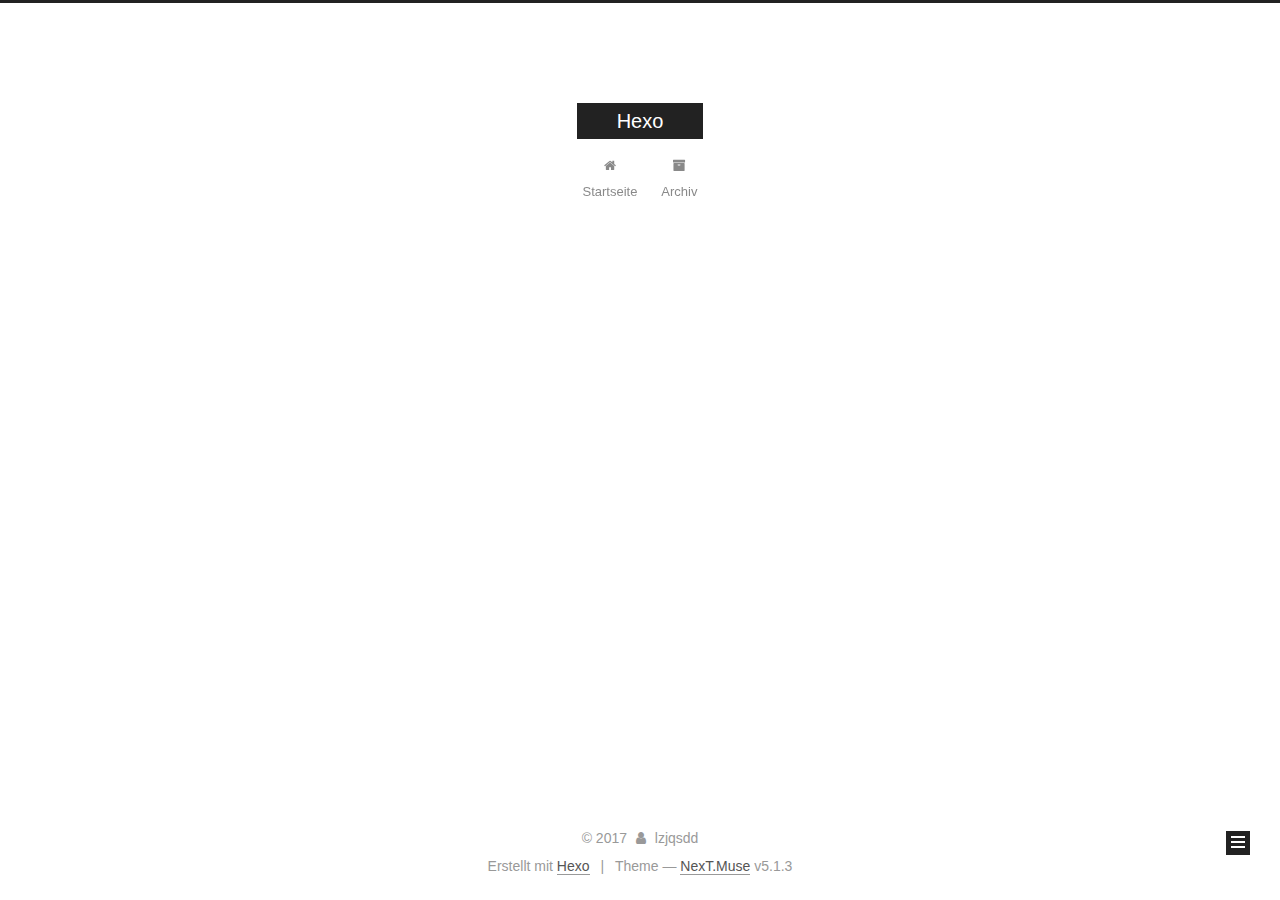
==== commit a37cce56: "update posts" ====
--- a/index.html
+++ b/index.html
@@ -247,7 +247,7 @@
         
           <h1 class="post-title" itemprop="name headline">
                 
-                <a class="post-title-link" href="/2017/12/01/cpp-template-instancing/" itemprop="url">cpp-template-instancing</a></h1>
+                <a class="post-title-link" href="/2017/12/01/cpp-template-instancing/" itemprop="url">C++ 模板类实例化</a></h1>
         
 
         <div class="post-meta">
@@ -332,7 +332,10 @@
       
         
           
-            
+            <h1 id="C-模板机制"><a href="#C-模板机制" class="headerlink" title="C++ 模板机制"></a>C++ 模板机制</h1><p>  Todo</p>
+<h1 id="C-模板编译期实例化"><a href="#C-模板编译期实例化" class="headerlink" title="C++模板编译期实例化"></a>C++模板编译期实例化</h1><p>  Todo</p>
+<h1 id="C-Lazy初始化"><a href="#C-Lazy初始化" class="headerlink" title="C++ Lazy初始化"></a>C++ Lazy初始化</h1><p>  Todo</p>
+
           
         
       
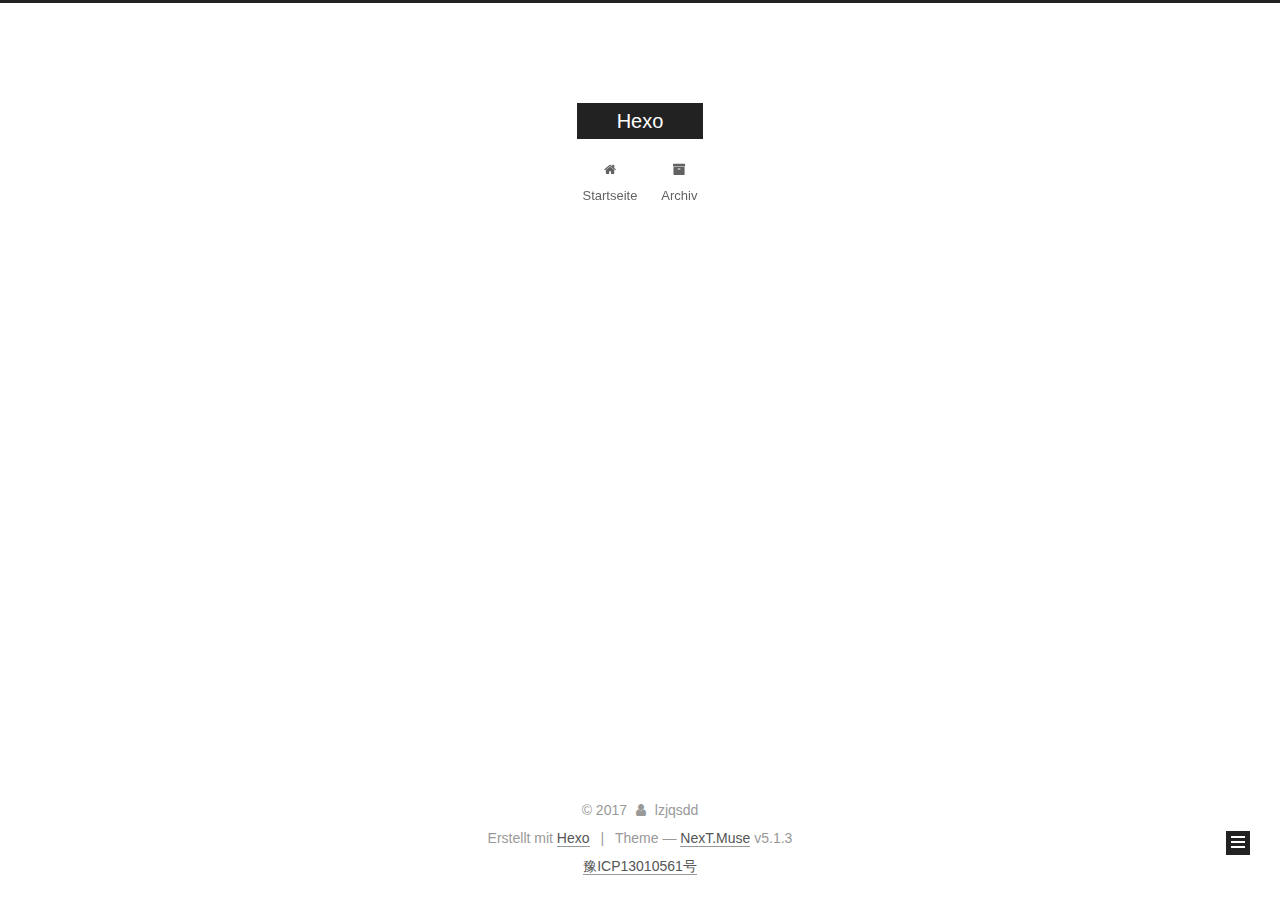
==== commit bf06b745: "update posts" ====
--- a/index.html
+++ b/index.html
@@ -490,6 +490,8 @@
 
 
 
+  <div class="footer-custom"><a href="http://www.miitbeian.gov.cn">豫ICP13010561号</a></div>
+
 
         
 
--- a/css/main.css
+++ b/css/main.css
@@ -1827,7 +1827,7 @@
   width: 4px;
   height: 4px;
   border-radius: 50%;
-  background: #ffc8ff;
+  background: #85a75d;
 }
 .links-of-blogroll {
   font-size: 13px;
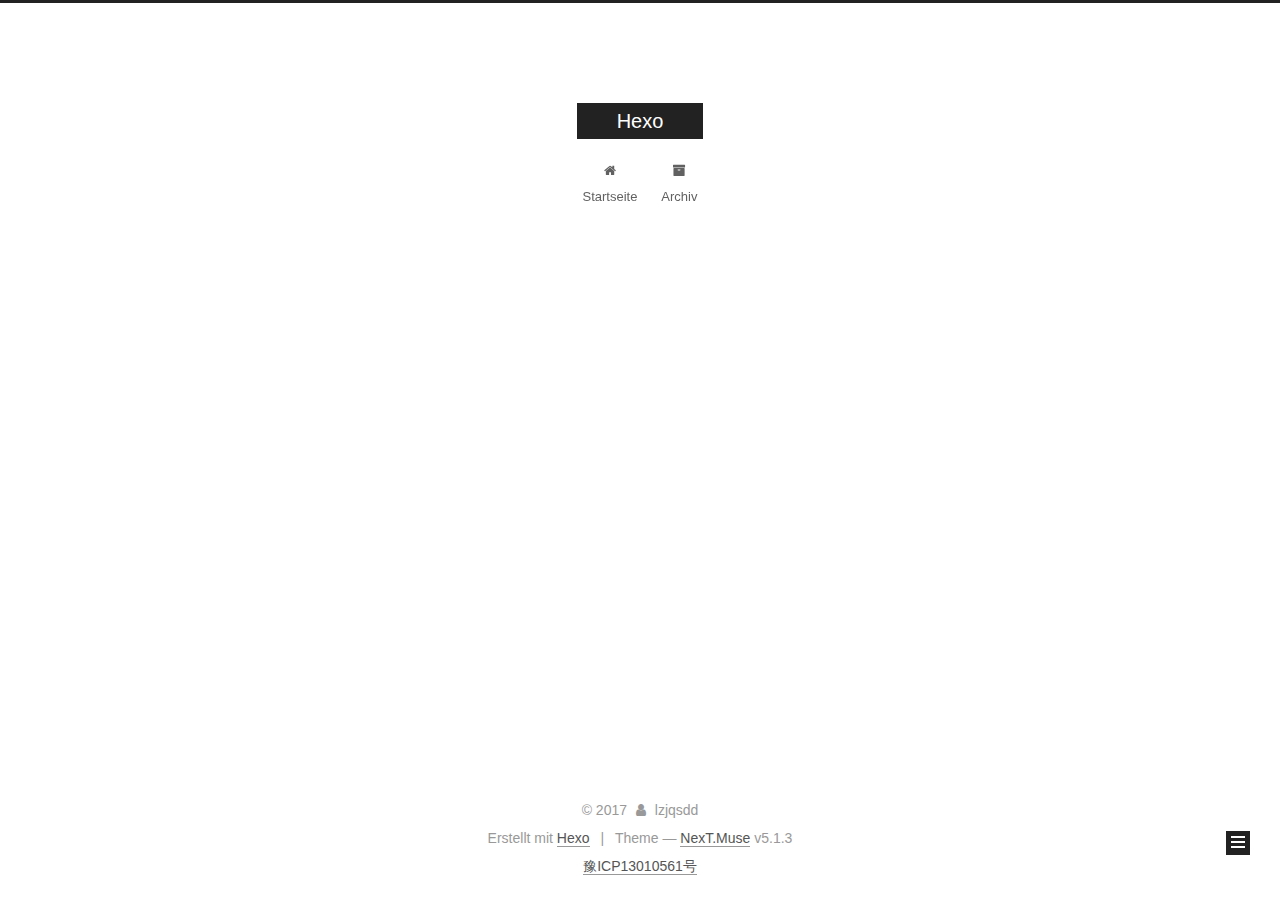
==== commit 3da52ea3: "update posts" ====
--- a/index.html
+++ b/index.html
@@ -81,7 +81,7 @@
 
 <meta property="og:type" content="website">
 <meta property="og:title" content="Hexo">
-<meta property="og:url" content="http://www.lzjqsdd.com/index.html">
+<meta property="og:url" content="http://blog.lzjqsdd.com/index.html">
 <meta property="og:site_name" content="Hexo">
 <meta name="twitter:card" content="summary">
 <meta name="twitter:title" content="Hexo">
@@ -114,7 +114,7 @@
 
 
 
-  <link rel="canonical" href="http://www.lzjqsdd.com/"/>
+  <link rel="canonical" href="http://blog.lzjqsdd.com/"/>
 
 
 
@@ -228,7 +228,7 @@
   
   
   <div class="post-block">
-    <link itemprop="mainEntityOfPage" href="http://www.lzjqsdd.com/2017/12/01/cpp-template-instancing/">
+    <link itemprop="mainEntityOfPage" href="http://blog.lzjqsdd.com/2017/12/01/cpp-template-instancing/">
 
     <span hidden itemprop="author" itemscope itemtype="http://schema.org/Person">
       <meta itemprop="name" content="lzjqsdd">
--- a/css/main.css
+++ b/css/main.css
@@ -1827,7 +1827,7 @@
   width: 4px;
   height: 4px;
   border-radius: 50%;
-  background: #85a75d;
+  background: #c3eead;
 }
 .links-of-blogroll {
   font-size: 13px;
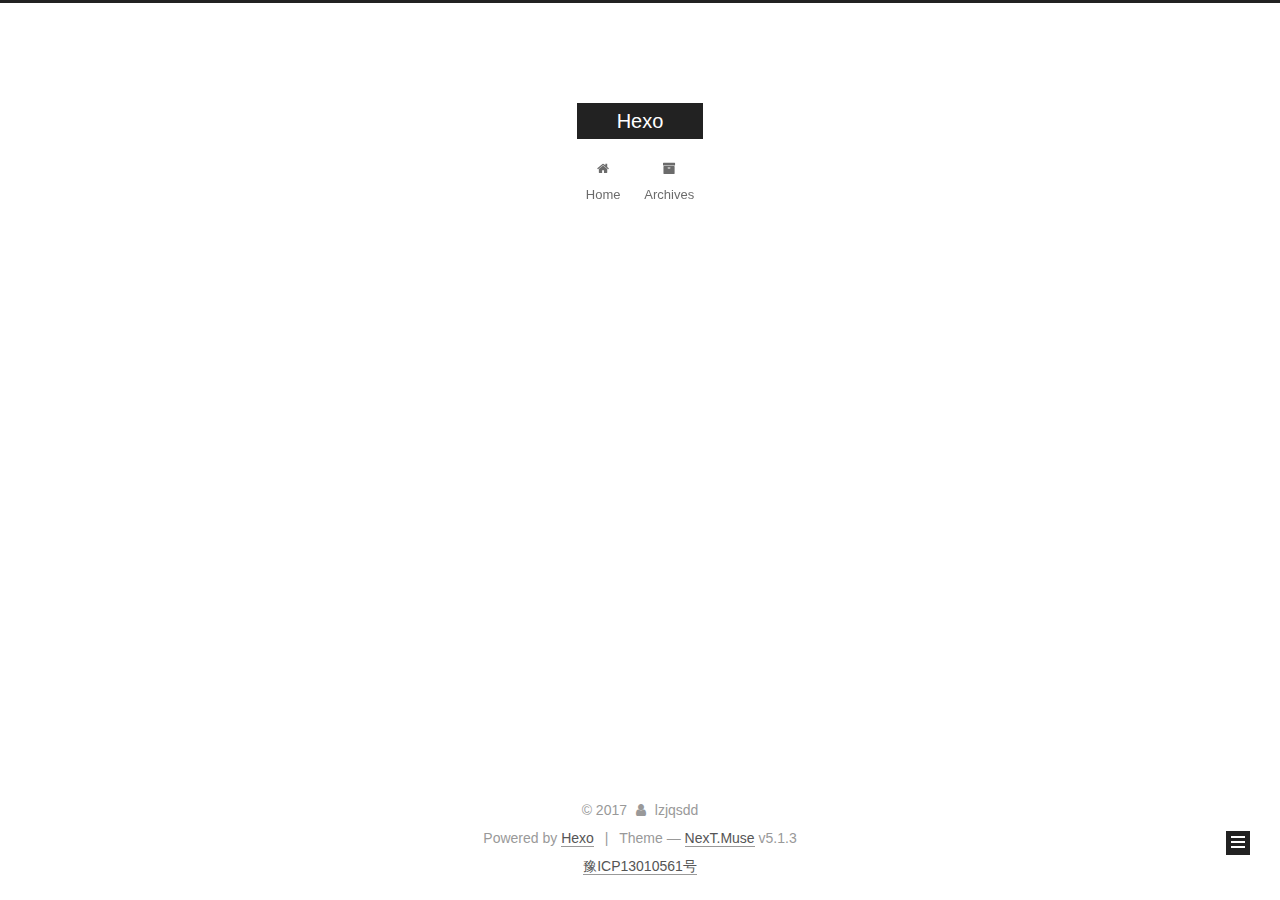
==== commit c528f602: "update posts" ====
--- a/index.html
+++ b/index.html
@@ -181,7 +181,7 @@
             
               <i class="menu-item-icon fa fa-fw fa-home"></i> <br />
             
-            Startseite
+            Home
           </a>
         </li>
       
@@ -191,7 +191,7 @@
             
               <i class="menu-item-icon fa fa-fw fa-archive"></i> <br />
             
-            Archiv
+            Archives
           </a>
         </li>
       
@@ -257,7 +257,7 @@
                 <i class="fa fa-calendar-o"></i>
               </span>
               
-                <span class="post-meta-item-text">Veröffentlicht am</span>
+                <span class="post-meta-item-text">Posted on</span>
               
               <time title="Post created" itemprop="dateCreated datePublished" datetime="2017-12-01T17:58:18+08:00">
                 2017-12-01
@@ -278,7 +278,7 @@
                 <i class="fa fa-folder-o"></i>
               </span>
               
-                <span class="post-meta-item-text">in</span>
+                <span class="post-meta-item-text">In</span>
               
               
                 <span itemprop="about" itemscope itemtype="http://schema.org/Thing">
@@ -289,7 +289,7 @@
 
                 
                 
-                  . 
+                  , 
                 
               
                 <span itemprop="about" itemscope itemtype="http://schema.org/Thing">
@@ -417,7 +417,7 @@
                 <a href="/archives/">
               
                   <span class="site-state-item-count">1</span>
-                  <span class="site-state-item-name">Artikel</span>
+                  <span class="site-state-item-name">posts</span>
                 </a>
               </div>
             
@@ -428,7 +428,7 @@
               <div class="site-state-item site-state-categories">
                 
                   <span class="site-state-item-count">2</span>
-                  <span class="site-state-item-name">Kategorien</span>
+                  <span class="site-state-item-name">categories</span>
                 
               </div>
             
@@ -478,7 +478,7 @@
 </div>
 
 
-  <div class="powered-by">Erstellt mit  <a class="theme-link" target="_blank" href="https://hexo.io">Hexo</a></div>
+  <div class="powered-by">Powered by <a class="theme-link" target="_blank" href="https://hexo.io">Hexo</a></div>
 
 
 
--- a/css/main.css
+++ b/css/main.css
@@ -1827,7 +1827,7 @@
   width: 4px;
   height: 4px;
   border-radius: 50%;
-  background: #c3eead;
+  background: #6c5efe;
 }
 .links-of-blogroll {
   font-size: 13px;
